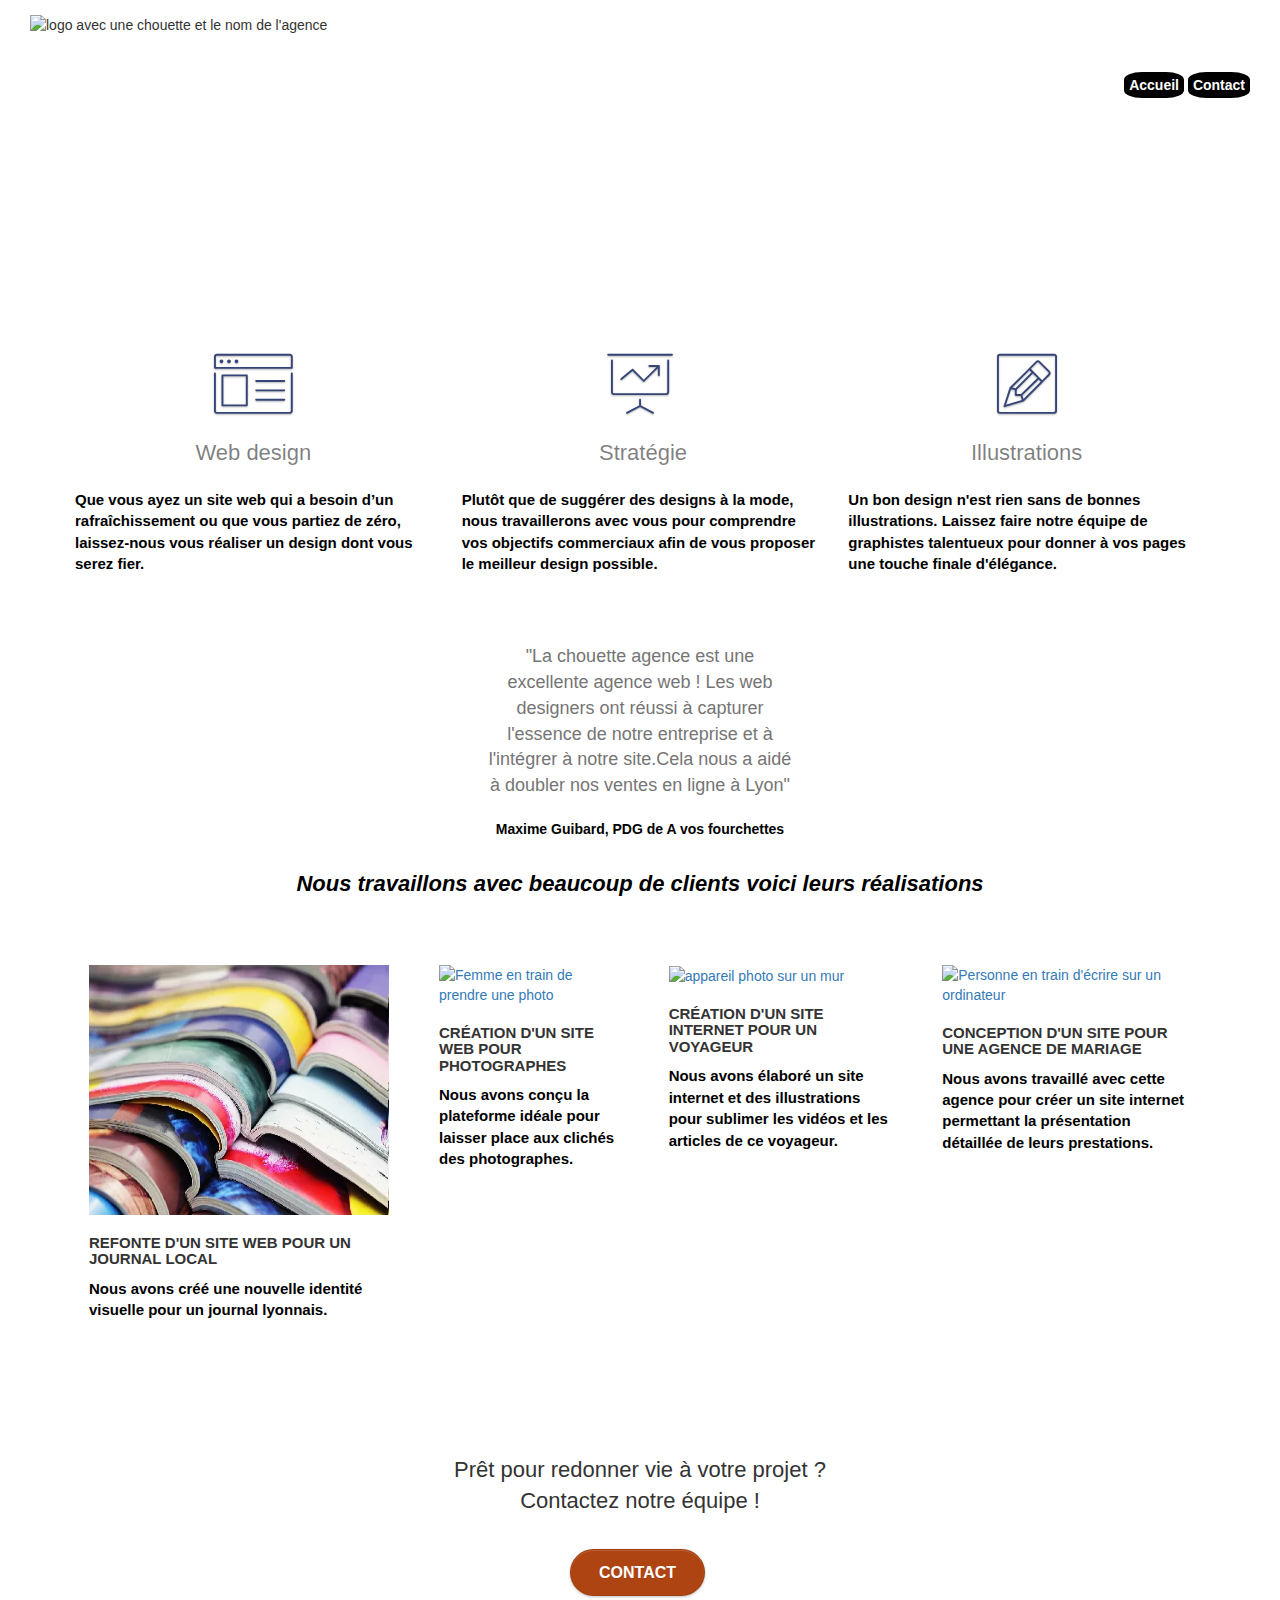
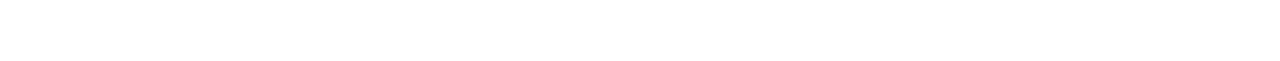
==== Starting website/index.html @ 728b472a "first commit" ====
<!doctype html>
<html lang="fr">
<head>
    <meta charset="utf-8">
    <meta name="description" content="la chouette agence est une agence de web design qui aide les entreprises à devenir attractives et visibles sur internet">
    <meta name="viewport" content="width=device-width, initial-scale=1.0, viewport-fit=cover">
    <link rel="shortcut icon" type="image/png" href="favicon.jpg">
    
	<link rel="stylesheet" type="text/css" href="./css/bootstrap.css">
	<link rel="stylesheet" type="text/css" href="style.css">
	<link rel="stylesheet" type="text/css" href="./css/font-awesome.css">
	<link rel="stylesheet" type="text/css" href="./css/et-line.css">


	
    
	<!--<script src="./js/jquery-2.1.0.js"></script>
	<script src="./js/bootstrap.js"></script>
	<script src="./js/blocs.js"></script>
	<script src="./js/jquery.touchSwipe.js" defer></script>
	<script src="./js/gmaps.js"></script-->
	<!--<script src="https://cdn.jsdelivr.net/npm/bootstrap@5.1.3/dist/js/bootstrap.bundle.min.js" integrity="sha384-ka7Sk0Gln4gmtz2MlQnikT1wXgYsOg+OMhuP+IlRH9sENBO0LRn5q+8nbTov4+1p" crossorigin="anonymous"></script>
	<link href="https://cdn.jsdelivr.net/npm/bootstrap@5.1.3/dist/css/bootstrap.min.css" rel="stylesheet" integrity="sha384-1BmE4kWBq78iYhFldvKuhfTAU6auU8tT94WrHftjDbrCEXSU1oBoqyl2QvZ6jIW3" crossorigin="anonymous"-->


   <title>La chouette agence - web design à Lyon</title>

<!-- Analytics -->
 
<!-- Analytics END -->   
</head>

<body>
<!-- Principal conteneur -->
<div class="page-container">
    

<header class="header">
	<div class="enTete">
	<img class="logo" src="./imgWebp/la-chouette-agence.webp" alt="logo avec une chouette et le nom de l'agence">
	<nav>
		<a href="" class="lien">Accueil</a>
		<a href="./page2.html" class="lien">Contact</a>
	</nav>
    </div>
</header>

<main>

<!-- bloc-2-services -->
<div class="bloc bgc-white l-bloc" id="bloc-2-services">
	<div class="fonctionnement">
		<div class="fonction">
			<div class="col-sm-4">
				<div class="text-center">
					<span class="et-icon-browser sm-shadow icon-dark-slate-blue icons icon-lg"></span>				</div>
				<h2 class="mg-md text-center">
					Web design
				</h2>
				<p class="paragraphe">
					Que vous ayez un site web qui a besoin d&rsquo;un rafraîchissement ou que vous partiez de zéro, laissez-nous vous réaliser un design dont vous serez fier.
				</p>
			</div>
			<div class="col-sm-4">
				<div class="text-center">
					<span class="et-icon-presentation sm-shadow icon-dark-slate-blue icons icon-lg"></span>
				</div>
				<h2 class="mg-md text-center">
					&nbsp;Stratégie
				</h2>
				<p class="paragraphe">
					Plutôt que de suggérer des designs à la mode, nous travaillerons avec vous pour comprendre vos objectifs commerciaux afin de vous proposer le meilleur design possible.<br>
				</p>
			</div>
			<div class="col-sm-4">
				<div class="text-center">
					<span class="et-icon-edit sm-shadow icon-dark-slate-blue icons icon-lg"></span>
				</div>
				<h2 class="mg-md text-center">
					Illustrations
				</h2>
				<p class="paragraphe">
					Un bon design n'est rien sans de bonnes illustrations. Laissez faire notre équipe de graphistes talentueux pour donner à vos pages une touche finale d'élégance.
				</p>
			</div>
		</div>
		<div class="row voffset-lg voffset">
			<div class="col-xs-12 col-md-8 col-md-offset-2 text-center">

				<p class="annonce">"La chouette agence est une excellente agence web ! Les web designers ont réussi à capturer l'essence de notre entreprise et à l'intégrer à notre site.Cela nous a aidé à doubler nos ventes en ligne à Lyon"</p>
				<p class="annonce-id">Maxime Guibard, PDG de A vos fourchettes</p>

			</div>

		</div>
		<div>
			<h2 class="sous-titres">Nous travaillons avec beaucoup de clients voici leurs réalisations</h2>
		   </div>
	</div>
</div>


		
		<div class="picture-band">
			   <div class="picture-bloc">
				<a class="picture" href="#" ><img class="picture"  src="imgWebP/1.webp" alt="livres superposés" /></a>
				<h3>
					Refonte d'un site web pour un journal local
				</h3>
				<p class="paragraphe" >
					Nous avons créé une nouvelle identité visuelle pour un journal lyonnais.
				</p>
			   </div class="picture-bloc">
		     <div class="picture-bloc">
				<a class="picture" href="#" ><img class="picture"  src="imgWebp/2.webp"  alt="Femme en train de prendre une photo" /></a>
				<h3 >
					Création d'un site web pour photographes
				</h3>
				<p class="paragraphe" >
					Nous avons conçu la plateforme idéale pour laisser place aux clichés des photographes.
				</p>
			</div>
		      <div class="picture-bloc">
				<a href="#"  ><img class="picture"  src="imgWebp/3.webp" alt="appareil photo sur un mur"/></a>
				<h3 >
					Création d'un site internet pour un voyageur
				</h3>
				<p class="paragraphe" >
					Nous avons élaboré un site internet et des illustrations pour sublimer les vidéos et les articles de ce voyageur.
				</p>
			</div>
			<div class="picture-bloc">
				<a  href="#"  ><img class="picture" src="imgWebp/4.webp"  alt="Personne en train d'écrire sur un ordinateur" /></a>
				<h3 >
					Conception d'un site pour une agence de mariage
				</h3>
				<p class="paragraphe" >
					Nous avons travaillé avec cette agence pour créer un site internet permettant la présentation détaillée de leurs prestations.
				</p>
			</div>
		</div>
</main>		
<!-- bloc-4-portfolio END -->

<!-- bloc-5-cta -->
<footer>
	
		<div >
			<h2 >
				Prêt pour redonner vie à votre projet ?<br>Contactez notre équipe !
			</h2>
			<div >
				<a href="page2.html" class="btn btn-atomic-tangerine btn-clean btn-rd btn-lg cta-hero">Contact</a>
			</div>
		</div>
	
</footer>
<!-- bloc-5-cta END -->




</div>
<!-- Principal conteneur END -->
    

</body>
</html>
---- Starting website/style.css ----
body {
    margin: 0;
    padding: 0;
    background: #FFF;
    overflow-x: hidden;
    -webkit-font-smoothing: antialiased;
    -moz-osx-font-smoothing: grayscale;
}

a,
button {
    transition: all .3s ease-in-out;
    outline: none!important;
}

a:hover {
    text-decoration: none;
    cursor: pointer;
}

#page-loading-blocs-notifaction {
    position: fixed;
    top: 0;
    bottom: 0;
    width: 100%;
    z-index: 100000;
    background: #FFFFFF url("img/pageload-spinner.gif") no-repeat center center;
}

.bloc {
    width: 100%;
    clear: both;
    background: 50% 50% no-repeat;
    padding: 0 50px;
    -webkit-background-size: cover;
    -moz-background-size: cover;
    -o-background-size: cover;
    background-size: cover;
    position: relative;
}

.bloc .container {
    padding-left: 0;
    padding-right: 0;
}

.bloc-lg {
    padding: 100px 50px;
}

.bloc-md {
    padding: 50px;
}

.bloc-sm {
    padding: 20px 50px;
}

.bg-center,
.bg-l-edge,
.bg-r-edge,
.bg-t-edge,
.bg-b-edge,
.bg-tl-edge,
.bg-bl-edge,
.bg-tr-edge,
.bg-br-edge,
.bg-repeat {
    -webkit-background-size: auto!important;
    -moz-background-size: auto!important;
    -o-background-size: auto!important;
    background-size: auto!important;
}

.bg-repeat {
    background: repeat;
}

.bg-t-edge {
    background: top no-repeat;
}

.bloc-bg-texture::before {
    content: "";
    background-size: 2px 2px;
    position: absolute;
    top: 0;
    bottom: 0;
    left: 0;
    right: 0;
}

.texture-paper::before {
    background: url("img/texture-paper.png");
    background-size: 280px 280px;
}

.b-parallax {
    background-attachment: fixed;
}

.d-bloc {
    color: rgba(255, 255, 255, .7);
}

.d-bloc button:hover {
    color: rgba(255, 255, 255, .9);
}

.d-bloc .icon-round,
.d-bloc .icon-square,
.d-bloc .icon-rounded,
.d-bloc .icon-semi-rounded-a,
.d-bloc .icon-semi-rounded-b {
    border-color: rgba(255, 255, 255, .9);
}

.d-bloc .divider-h span {
    border-color: rgba(255, 255, 255, .2);
}

.d-bloc .a-btn,
.d-bloc .navbar a,
.d-bloc .navbar-brand,
.d-bloc a .icon-sm,
.d-bloc a .icon-md,
.d-bloc a .icon-lg,
.d-bloc a .icon-xl,
.d-bloc h1 a,
.d-bloc h2 a,
.d-bloc h3 a,
.d-bloc h4 a,
.d-bloc h5 a,
.d-bloc h6 a,
.d-bloc p a {
    color: rgba(255, 255, 255, .6);
}

.d-bloc .a-btn:hover,
.d-bloc .navbar a:hover,
.d-bloc .navbar-brand:hover,
.d-bloc a:hover .icon-sm,
.d-bloc a:hover .icon-md,
.d-bloc a:hover .icon-lg,
.d-bloc a:hover .icon-xl,
.d-bloc h1 a:hover,
.d-bloc h2 a:hover,
.d-bloc h3 a:hover,
.d-bloc h4 a:hover,
.d-bloc h5 a:hover,
.d-bloc h6 a:hover,
.d-bloc p a:hover {
    color: rgba(255, 255, 255, 1);
}

.d-bloc .navbar-toggle .icon-bar {
    background: rgba(255, 255, 255, 1);
}

.d-bloc .btn-wire,
.d-bloc .btn-wire:hover {
    color: rgba(255, 255, 255, 1);
    border-color: rgba(255, 255, 255, 1);
}

.d-bloc .panel {
    color: rgba(0, 0, 0, .5);
}

.d-bloc .panel button:hover {
    color: rgba(0, 0, 0, .7);
}

.d-bloc .panel icon {
    border-color: rgba(0, 0, 0, .7);
}

.d-bloc .panel .divider-h span {
    border-color: rgba(0, 0, 0, .1);
}

.d-bloc .panel .a-btn {
    color: rgba(0, 0, 0, .6);
}

.d-bloc .panel .a-btn:hover {
    color: rgba(0, 0, 0, 1);
}

.d-bloc .panel .btn-wire,
.d-bloc .panel .btn-wire:hover {
    color: rgba(0, 0, 0, .7);
    border-color: rgba(0, 0, 0, .3);
}

.d-bloc .panel,
.l-bloc {
    color: rgba(0, 0, 0, .5);
}

.d-bloc .panel button:hover,
.l-bloc button:hover {
    color: rgba(0, 0, 0, .7);
}

.l-bloc .icon-round,
.l-bloc .icon-square,
.l-bloc .icon-rounded,
.l-bloc .icon-semi-rounded-a,
.l-bloc .icon-semi-rounded-b {
    border-color: rgba(0, 0, 0, .7);
}

.d-bloc .panel .divider-h span,
.l-bloc .divider-h span {
    border-color: rgba(0, 0, 0, .1);
}

.d-bloc .panel .a-btn,
.l-bloc .a-btn,
.l-bloc .navbar a,
.l-bloc .navbar-brand,
.l-bloc a .icon-sm,
.l-bloc a .icon-md,
.l-bloc a .icon-lg,
.l-bloc a .icon-xl,
.l-bloc h1 a,
.l-bloc h2 a,
.l-bloc h3 a,
.l-bloc h4 a,
.l-bloc h5 a,
.l-bloc h6 a,
.l-bloc p a {
    color: rgba(0, 0, 0, .6);
}

.d-bloc .panel .a-btn:hover,
.l-bloc .a-btn:hover,
.l-bloc .navbar a:hover,
.l-bloc .navbar-brand:hover,
.l-bloc a:hover .icon-sm,
.l-bloc a:hover .icon-md,
.l-bloc a:hover .icon-lg,
.l-bloc a:hover .icon-xl,
.l-bloc h1 a:hover,
.l-bloc h2 a:hover,
.l-bloc h3 a:hover,
.l-bloc h4 a:hover,
.l-bloc h5 a:hover,
.l-bloc h6 a:hover,
.l-bloc p a:hover {
    color: rgba(0, 0, 0, 1);
}

.l-bloc .navbar-toggle .icon-bar {
    color: rgba(0, 0, 0, .6);
}

.d-bloc .panel .btn-wire,
.d-bloc .panel .btn-wire:hover,
.l-bloc .btn-wire,
.l-bloc .btn-wire:hover {
    color: rgba(0, 0, 0, .7);
    border-color: rgba(0, 0, 0, .3);
}

.voffset {
    margin-top: 30px;
}

.voffset-lg {
    margin-top: 80px;
}

.row-no-gutters {
    margin-right: 0;
    margin-left: 0;
}

.row.row-no-gutters > [class^="col-"],
.row.row-no-gutters > [class*=" col-"] {
    padding-right: 0;
    padding-left: 0;
}

#bloc-1-hero h1 {
    font-size: 32px;
}

.navbar {
    margin-bottom: 0;
    z-index: 1;
}

.navbar-brand {
    height: auto;
    padding: 3px 15px;
    font-size: 25px;
    font-weight: normal;
    font-weight: 600;
    line-height: 44px;
}

.navbar-brand img {
    max-height: 200px;
    margin: 0 5px 0 0;
    display: inline;
}

.navbar-brand img[src$=svg] {
    min-width: 100px;
}

.nav-center .navbar-brand img {
    margin: 0;
}

.navbar .nav {
    padding-top: 2px;
    margin-right: -16px;
    float: right;
    z-index: 1;
}

.nav > li {
    float: left;
    margin-top: 4px;
    font-size: 16px;
}

.navbar-nav .open .dropdown-menu > li > a {
    text-align: inherit;
}

.nav > li a:hover,
.nav > li a:focus {
    background: transparent;
}

.navbar-toggle {
    margin: 10px 10px 0 0;
    border: 0px;
}

.navbar-toggle:hover {
    background: transparent!important;
}

.navbar-toggle .icon-bar {
    background-color: rgba(0, 0, 0, .5);
    width: 26px;
}

.nav-invert .navbar .nav {
    float: left;
}

.nav-invert .navbar-header,
.nav-invert .navbar-brand {
    float: right;
    position: relative;
    z-index: 2;
}

@media (min-width: 768px) {
    .site-navigation {
        position: absolute;
        top: 50%;
        right: 20px;
        transform: translate(0, -50%);
        -webkit-transform: translateY(-50%);
    }
    .nav > li .dropdown-menu a,
    .nav > li .dropdown-menu a:hover {
        color: #484848;
    }
    .nav-invert .site-navigation {
        left: 0;
        right: 0;
    }
    .nav-center {
        text-align: center;
    }
    .nav-center .navbar-header {
        width: 100%;
    }
    .nav-center .navbar-header,
    .nav-center .navbar-brand,
    .nav-center .nav > li {
        float: none;
        display: inline-block;
    }
    .nav-center .site-navigation {
        position: relative;
        width: 100%;
        right: 0;
        margin-right: 0px;
        margin-top: 20px;
    }
    .nav-center.mini-nav .navbar-toggle {
        float: none;
        margin: 10px auto 0;
    }
}

.nav > li > .dropdown a {
    background: none!important;
    display: block;
    padding: 14px 15px;
}

nav .caret {
    margin: 0 5px;
}

.dropdown-menu .dropdown-menu {
    top: -8px;
    left: 100%;
}

.dropdown-menu .dropmenu-flow-right {
    top: 100%;
    left: 0;
    margin-left: -1px;
    border-top-left-radius: 0;
    border-top-right-radius: 0;
}

.dropdown-menu .dropdown span {
    border: 4px solid black;
    border-top-color: transparent;
    border-right-color: transparent;
    border-bottom-color: transparent;
    margin: 6px -5px 0 0!important;
    float: right;
}

.mg-md {
    margin-top: 10px;
    margin-bottom: 20px;
}

.mg-lg {
    margin-top: 10px;
    margin-bottom: 40px;
}

.btn {
    margin: 0 5px 5px 0;
}

.btn.pull-right {
    margin: 0 0 5px 5px;
}

.btn-d,
.btn-d:hover,
.btn-d:focus {
    color: #FFF;
    background: rgba(0, 0, 0, .3);
}

button {
    outline: none!important;
}

.btn-rd {
    border-radius: 40px;
}

.btn-clean {
    border: 1px solid rgba(0, 0, 0, .08);
    border-bottom-color: rgba(0, 0, 0, .1);
    text-shadow: 0 1px 0 rgba(0, 0, 1, .1);
    box-shadow: 0 1px 3px rgba(0, 0, 1, .25), inset 0 1px 0 0 rgba(255, 255, 255, .15);
}

.icon-md {
    font-size: 30px!important;
}

.icon-lg {
    font-size: 60px!important;
}

.sm-shadow {
    text-shadow: 0 1px 2px rgba(0, 0, 0, .3);
}

.panel-sq,
.panel-sq .panel-heading,
.panel-sq .panel-footer {
    border-radius: 0;
}

.panel-rd {
    border-radius: 30px;
}

.panel-rd .panel-heading {
    border-radius: 29px 29px 0 0;
}

.panel-rd .panel-footer {
    border-radius: 0 0 29px 29px;
}

.form-control {
    border-color: rgba(0, 0, 0, .1);
    box-shadow: none;
}

.scrollToTop {
    width: 40px;
    height: 40px;
    position: fixed;
    bottom: 20px;
    right: 20px;
    opacity: 0;
    z-index: 500;
    transition: all .3s ease-in-out;
}

.scrollToTop span {
    margin-top: 6px;
}

.showScrollTop {
    font-size: 14px;
    opacity: 1;
}

a[data-lightbox] {
    position: relative;
    display: block;
    text-align: center;
}

a[data-lightbox]:hover::before {
    content: "+";
    font-family: "HelveticaNeue-Light", "Helvetica Neue Light", "Helvetica Neue", Helvetica, Arial;
    font-size: 32px;
    width: 50px;
    height: 50px;
    margin-left: -25px;
    border-radius: 50%;
    background: rgba(0, 0, 0, .6);
    color: #FFF;
    font-weight: 100;
    z-index: 1;
    position: absolute;
    top: 50%;
    transform: translateY(-50%);
    -webkit-transform: translateY(-50%);
}

a[data-lightbox]:hover img {
    opacity: 0.6;
    -webkit-animation-fill-mode: none;
    animation-fill-mode: none;
}

#lightbox-modal {
    display: flex;
    align-items: center;
}

#lightbox-modal .modal-dialog {
    width: 90%;
    max-width: 900px;
    margin: 0 auto 0;
}

#lightbox-modal .modal-dialog img {
    max-height: 90vh;
    margin: 0 auto;
}

.lightbox-caption {
    padding: 20px;
    color: #FFF;
    background: rgba(0, 0, 0, .5);
    position: absolute;
    left: 15px;
    right: 15px;
    bottom: 5px;
}

.close-lightbox {
    color: #FFF;
    font-size: 30px;
    position: absolute;
    top: 20px;
    right: 20px;
    z-index: 20;
    background: rgba(0, 0, 0, .5);
    border: none;
    line-height: 30px;
    padding: 0 9px 5px;
    opacity: 0.3;
}

.close-lightbox:hover,
.next-lightbox:hover,
.prev-lightbox:hover {
    opacity: 1.0;
    color: #FFF;
}

.next-lightbox,
.prev-lightbox {
    font-size: 20px;
    color: rgba(255, 255, 255, .9);
    background: rgba(0, 0, 0, .5);
    transition: all .2s ease-in-out;
    position: absolute;
    top: 45%;
    z-index: 1;
    opacity: 0.4;
}

.next-lightbox {
    padding: 6px 8px 1px 13px;
    right: 25px;
}

.prev-lightbox {
    padding: 6px 13px 1px 10px;
    left: 25px;
}

.snapshot-lb .modal-body {
    padding-bottom: 45px;
}

.snapshot-lb .lightbox-caption {
    padding: 0;
    color: rgba(0, 0, 0, .5);
    background: none;
}

h1,
h2,
h3,
h4,
h5,
h6,
p,
label,
.btn,
a {
    font-family: "helvetica";
    font-weight: 400;
    
}


.hero-bloc-text {
    font-size: 38px;
}

.hero-bloc-text-sub {
    font-size: 36px;
}

.statement-bloc-text {
    line-height: 26px;
    font-style: italic;
    font-size: 20px;
    text-align: center;
    font-weight: lighter;
    max-width: 520px;
    margin: auto auto auto auto;
}

.tight-width-whitespace {
    max-width: 600px;
    margin: auto auto auto auto;
}

.h1 {
    font-size: 20px;
    font-family: "Open Sans";
}

.cta-hero {
    margin-top: 22px;
    color: #FFFFFF!important;
    text-transform: uppercase;
    padding: 12px 28px 12px 28px;
    font-size: 16px;
    font-weight: 700;
}

.social {
    max-width: 400px;
    margin: auto auto auto auto;
}

h2 {
    font-size: 22px;
    line-height: 1.4em;
}

h3 {
    font-size: 15px;
    text-transform: uppercase;
    font-weight: 700;
    color: #333333!important;
}

.med-width-whitespace {
    max-width: 800px;
    margin: auto auto auto auto;
    box-shadow: 0px 0px 0px #000000;
}



h4 {
    color: #333333!important;
}

.icons {
    margin-bottom: 14px;
    margin-top: 24px;
}

.white {
    color: #FFFFFF!important;
}

.portfolio-thumb {
    margin-bottom: 24px;
}

.portfolio-row {
    margin-bottom: 44px;
    margin-top: 50px;
}

.avatar {
    box-shadow: 0px 4px 9px rgba(0, 0, 0, 0.3);
}

.black-background {
    background-color: rgba(165, 147, 99, 0.7);
    padding: 40px 40px 40px 40px;
}

.bold-link {
    font-weight: 900;
    text-decoration: underline!important;
}

.bgc-white {
    background-color: #FFFFFF;
}

.bgc-dark-slate-blue {
    background-color: #364577;
}

.bgc-atomic-tangerine {
    background-color: #CF4217;
}

.tc-white {
    color: #F3976C!important;
}

.btn-atomic-tangerine {
    background:#af4413; 
    color: #FFFFFF!important;
}

.btn-atomic-tangerine:hover {
    background: #c27956!important;
    color: #FFFFFF!important;
}

.ltc-white {
    color: #FFFFFF!important;
}

.ltc-white:hover {
    color: #cccccc!important;
}

.ltc-atomic-tangerine {
    color: #F3976C!important;
}

.ltc-atomic-tangerine:hover {
    color: #c27956!important;
}

.icon-dark-slate-blue {
    color: #364577!important;
    border-color: #364577!important;
}

.bg-dots-bg {
    background-image: url("img/dots-bg.png");
}

.bg-lines-h2-bg {
    background-image: url("img/lines-h2-bg.png");
}

.bg-banniere {
    background-image: url("img/la-chouette-agence-banniere.jpg");
}

.bg-presentation {
    background-image: url("img/image-de-presentation.bmp");
}

@media (max-width: 1024px) {
    .bloc {
        padding-left: 20px;
        padding-right: 20px;
    }
    .bloc.full-width-bloc,
    .bloc-tile-2.full-width-bloc .container,
    .bloc-tile-3.full-width-bloc .container,
    .bloc-tile-4.full-width-bloc .container {
        padding-left: 0;
        padding-right: 0;
    }
}

@media (max-width: 992px) and (min-width: 768px) {
    .navbar .nav {
        max-width: 80%
    }
    .nav-center.navbar .nav {
        max-width: 100%
    }
}

@media only screen and (min-device-width: 768px) and (max-device-width: 1024px) and (orientation: landscape) {
    .b-parallax {
        background-attachment: scroll;
    }
}

@media only screen and (min-device-width: 1024px) and (max-device-width: 1366px) and (-webkit-min-device-pixel-ratio: 1.5) {
    .b-parallax {
        background-attachment: scroll;
    }
}

@media (max-width: 991px) {
    .container {
        width: 100%;
    }
    .b-parallax {
        background-attachment: scroll;
    }
    .page-container,
    #hero-bloc {
        overflow-x: hidden;
        position: relative;
    }
    .bloc {
        padding-left: constant(safe-area-inset-left);
        padding-right: constant(safe-area-inset-right);
    }
    .bloc-group,
    .bloc-group .bloc {
        display: block;
        width: 100%;
    }
    .bloc-fill-screen .fill-bloc-top-edge,
    .bloc-fill-screen .fill-bloc-bottom-edge {
        padding: 0 20px;
        padding-left: constant(safe-area-inset-left);
        padding-right: constant(safe-area-inset-right);
    }
}

@media (max-width: 767px) {
    .page-container {
        overflow-x: hidden;
        position: relative;
    }
    h1,
    h2,
    h3,
    h4,
    h5,
    h6,
    p,
    #disqus_thread {
        padding-left: 10px!important;
        padding-right: 10px!important;
    }
    .b-parallax {
        background-attachment: scroll;
    }
    .navbar .nav {
        padding-top: 0;
        border-top: 1px solid rgba(0, 0, 0, .2);
        float: none!important;
    }
    .navbar.row {
        margin-left: 0;
        margin-right: 0;
    }
    .site-navigation {
        position: inherit;
        transform: none;
        -webkit-transform: none;
        -ms-transform: none;
    }
    .nav > li {
        margin-top: 0;
        border-bottom: 1px solid rgba(0, 0, 0, .1);
        background: rgba(0, 0, 0, .05);
        text-align: left;
        padding-left: 15px;
        width: 100%;
    }
    .nav > li:hover {
        background: rgba(0, 0, 0, .08);
    }
    .dropdown .dropdown a .caret {
        float: none;
        margin: 5px 0 0 10px!important;
        border: 4px solid black;
        border-bottom-color: transparent;
        border-right-color: transparent;
        border-left-color: transparent;
    }
    #hero-bloc .navbar .nav {
        background: rgba(0, 0, 0, .8);
    }
    #hero-bloc .navbar .nav a {
        color: rgba(255, 255, 255, .6);
    }
    .hero {
        padding: 50px 0;
    }
    .hero-nav {
        left: -1px;
        right: -1px;
    }
    .navbar-collapse {
        padding: 0;
        overflow-x: hidden;
        -webkit-box-shadow: none;
        box-shadow: none;
    }
    .navbar-brand img {
        max-height: 40px;
        width: auto;
    }
    .nav-invert .navbar-header {
        float: none;
        width: 100%;
    }
    .nav-invert .navbar-toggle {
        float: left;
        margin-left: 10px;
    }
    .bloc {
        padding-left: 0;
        padding-right: 0;
    }
    .bloc-xxl,
    .bloc-xl,
    .bloc-lg {
        padding: 40px 0;
    }
    .bloc-sm,
    .bloc-md {
        padding-left: 0;
        padding-right: 0;
    }
    .bloc-tile-2 .container,
    .bloc-tile-3 .container,
    .bloc-tile-4 .container,
    .bloc-fill-screen .fill-bloc-top-edge,
    .bloc-fill-screen .fill-bloc-bottom-edge {
        padding-left: 0;
        padding-right: 0;
    }
    .a-block {
        padding: 0 10px;
    }
    .btn-dwn {
        display: none;
    }
    .voffset {
        margin-top: 5px;
    }
    .voffset-md {
        margin-top: 20px;
    }
    .voffset-lg {
        margin-top: 30px;
    }
    form {
        padding: 5px;
    }
    .close-lightbox {
        display: inline-block;
    }
    .blocsapp-device-iphone5 {
        background-size: 216px 425px;
        padding-top: 60px;
        width: 216px;
        height: 425px;
    }
    .blocsapp-device-iphone5 img {
        width: 180px;
        height: 320px;
    }
}

@media (max-width: 400px) {
    .bloc {
        padding-left: 0;
        padding-right: 0;
    }
}

@media (max-width: 767px) {
    .bloc-mob-center-text {
        text-align: center;
    }
}

.picture-band{
    margin-right: auto;
    margin-left: auto;
    width:90%;
    display:flex;
    flex-direction:row;
    justify-content: space-around;
}
.picture-bloc{
    margin:25px;
}
.picture{
   height:250px;
   width:300px;
}
iframe{
width:291px ;
height:202px;
}


.photo {
    display:flex;
    justify-content: space-between;
    align-items: center;
    width:90%;
    height: 100%;
    margin:auto;
}


.photo-card{
    height:200px;
    width:300px;
   display:flex;
   flex-direction: column;
   justify-content: center;
   margin: 15px;
}
.sous-titres{
    text-align: center;
}
footer{
    text-align: center;
    padding:60px;
    margin-top:20px;
    margin-right:auto;
    margin-left:auto;
    background-image: url("./imgWebp/image-de-presentation.webp");
    background-repeat: no-repeat;
    background-size:cover;
    width:100%;
}
.paragraphe{
    color:black;
    font-weight: 600;
    font-size: 15px;
}

.annonce{
    color: #757575;
    font-size: 18px;
    padding-top:60px;
    padding-bottom: 20px;
    width:40%;
    margin:auto;
}
.annonce-id{
    font-weight: 600;
    color:black;
}

.sous-titres{
    font-size: 22px;
    font-weight: bold;
    font-style: italic;
    color:black;
    padding-bottom: 30px;
}

.navbarContact{
    margin-right:100px;
    
}

.header{
    background-image: url("./imgWebp/la-chouette-agence-banniere.webp");
    background-repeat: no-repeat;
    background-size: cover;
    height:250px;
    width:auto;
}


.enTete {
    display:flex;
    flex-direction: row;
    justify-content: space-between;
    align-items: center;
    width:100%;
    padding:10px 30px 10px 30px;
}
.lien{
    color:white;
    font-weight: bold;
    background-color: #000000;
    padding: 5px;
    margin-top: 30px;
    border-radius: 30%;
}
.lien:visited{
    color:white;
    font-weight: bold;
}
.titre{
    color:white;
    font-size: 50px;
}
.fonction{
    margin:0px 10px 30px 10px;
    
}

.navbar.row{
    display:flex;
    justify-content: space-between;
    align-items: center;
}
.navbar.row a{
    text-decoration: none;
}
.enTetE{
    display:flex;
    align-items: center;
    justify-content: space-between;
    max-width: 80%;
}

.navLien{
    text-decoration: none;
    color: #757575;
}

.formulaire{
    display: flex;
    flex-direction: column;
    justify-content:center;
    align-items:flex-start;
}

.location{
    padding: 30px 30px 30px 20px;
    font-size: 15px;
}

.form-group{
    padding:10px;
}
.enTete{
    padding-top: 15px;
  }

.maploc{
    position:absolute;
    z-index:1;
    right:20%;
}
.maploc-footer{
    display:none;
}
.send-btn{
    margin-left:auto;
     margin-right:auto; 
     width: 20%;
     display: block;
     
}
.cat{
    margin-bottom: 5px;
}
.form-control{
    width:100%;
}
label{
    width:100%;
}
.form-group{
    width:30%;
}
.text-center{
    overflow:hidden;
    flex-wrap: wrap;
}
.mapouter {
    position: relative;
    text-align: right;
    height: 202px;
    width: 291px;
}
.gmap_canvas {
    overflow: hidden;
    background: none !important;
    height: 202px;
    width: 291px;
}
.logo{
    width:600px;
    height:140px;
}

@media screen and (max-width:1162px){
    .picture-band{
        flex-direction: column;
    }
    .sous-titres{
        width:95%;
        margin:auto;
    }
    footer{
        padding:10px;
    }
    .send-btn{
       margin-left:auto;
       margin-right:auto;

         display: block;
         width:70%;
    }
    .form-group{
        width:50%;
    }
    .maploc{
        display:none;
    }
    .maploc-footer{
     margin-left:auto;
     margin-right:auto;
     display:inline-block;
     width:max-content;
    }

    .photo{
        flex-direction: column;
    }
    .photo img{
        height :150px;
    }
    .photo-card{
        height:auto;
        text-align: center;
    }
    .annonce{
        width:80%;
    }
    .enTete{
        flex-direction: column;
        padding-top: 75px;
      }
   
    .header{
        height:auto;
    }
    
    .logo{
        height:70px;
        width:90%;
        margin-left: 30px;
    }
    .navLien{
        margin-top:30px;
        margin-bottom: 50px;
    }
    .send{
        margin-left: auto;
        margin-right: auto;
        width:40%;
    }
    .enTetE{
        flex-direction: column;
        width:100%;
    }
}
@media screen and (max-width:425px){
    

.titre{
    font-size: 35px;
}
.logo{
    height:70px;
    width:100%;
    margin-bottom: 10px;
}
.logO{
     padding-left:80px;
}
.contact{
    padding-left: 50px;;
}
.enTete{
    padding-top:45px;
}

.form-group{
    width:90%;
}

}
---- Starting website/css/et-line.css ----
@font-face {
    font-family: et-line;
    src: url(../fonts/et-line.eot);
    src: url(../fonts/et-line.eot?#iefix) format('embedded-opentype'), url(../fonts/et-line.woff) format('woff'), url(../fonts/et-line.ttf) format('truetype'), url(../fonts/et-line.svg#et-line) format('svg');
    font-weight: 400;
    font-style: normal
}

.et-icon-adjustments,
.et-icon-alarmclock,
.et-icon-anchor,
.et-icon-aperture,
.et-icon-attachment,
.et-icon-bargraph,
.et-icon-basket,
.et-icon-beaker,
.et-icon-bike,
.et-icon-book-open,
.et-icon-briefcase,
.et-icon-browser,
.et-icon-calendar,
.et-icon-camera,
.et-icon-caution,
.et-icon-chat,
.et-icon-circle-compass,
.et-icon-clipboard,
.et-icon-clock,
.et-icon-cloud,
.et-icon-compass,
.et-icon-desktop,
.et-icon-dial,
.et-icon-document,
.et-icon-documents,
.et-icon-download,
.et-icon-dribbble,
.et-icon-edit,
.et-icon-envelope,
.et-icon-expand,
.et-icon-facebook,
.et-icon-flag,
.et-icon-focus,
.et-icon-gears,
.et-icon-genius,
.et-icon-gift,
.et-icon-global,
.et-icon-globe,
.et-icon-googleplus,
.et-icon-grid,
.et-icon-happy,
.et-icon-hazardous,
.et-icon-heart,
.et-icon-hotairballoon,
.et-icon-hourglass,
.et-icon-key,
.et-icon-laptop,
.et-icon-layers,
.et-icon-lifesaver,
.et-icon-lightbulb,
.et-icon-linegraph,
.et-icon-linkedin,
.et-icon-lock,
.et-icon-magnifying-glass,
.et-icon-map,
.et-icon-map-pin,
.et-icon-megaphone,
.et-icon-mic,
.et-icon-mobile,
.et-icon-newspaper,
.et-icon-notebook,
.et-icon-paintbrush,
.et-icon-paperclip,
.et-icon-pencil,
.et-icon-phone,
.et-icon-picture,
.et-icon-pictures,
.et-icon-piechart,
.et-icon-presentation,
.et-icon-pricetags,
.et-icon-printer,
.et-icon-profile-female,
.et-icon-profile-male,
.et-icon-puzzle,
.et-icon-quote,
.et-icon-recycle,
.et-icon-refresh,
.et-icon-ribbon,
.et-icon-rss,
.et-icon-sad,
.et-icon-scissors,
.et-icon-scope,
.et-icon-search,
.et-icon-shield,
.et-icon-speedometer,
.et-icon-strategy,
.et-icon-streetsign,
.et-icon-tablet,
.et-icon-target,
.et-icon-telescope,
.et-icon-toolbox,
.et-icon-tools,
.et-icon-tools-2,
.et-icon-trophy,
.et-icon-tumblr,
.et-icon-twitter,
.et-icon-upload,
.et-icon-video,
.et-icon-wallet,
.et-icon-wine {
    font-family: et-line;
    speak: none;
    font-style: normal;
    font-weight: 400;
    font-variant: normal;
    text-transform: none;
    line-height: 1;
    -webkit-font-smoothing: antialiased;
    -moz-osx-font-smoothing: grayscale;
    display: inline-block
}

.et-icon-mobile:before {
    content: "\e000"
}

.et-icon-laptop:before {
    content: "\e001"
}

.et-icon-desktop:before {
    content: "\e002"
}

.et-icon-tablet:before {
    content: "\e003"
}

.et-icon-phone:before {
    content: "\e004"
}

.et-icon-document:before {
    content: "\e005"
}

.et-icon-documents:before {
    content: "\e006"
}

.et-icon-search:before {
    content: "\e007"
}

.et-icon-clipboard:before {
    content: "\e008"
}

.et-icon-newspaper:before {
    content: "\e009"
}

.et-icon-notebook:before {
    content: "\e00a"
}

.et-icon-book-open:before {
    content: "\e00b"
}

.et-icon-browser:before {
    content: "\e00c"
}

.et-icon-calendar:before {
    content: "\e00d"
}

.et-icon-presentation:before {
    content: "\e00e"
}

.et-icon-picture:before {
    content: "\e00f"
}

.et-icon-pictures:before {
    content: "\e010"
}

.et-icon-video:before {
    content: "\e011"
}

.et-icon-camera:before {
    content: "\e012"
}

.et-icon-printer:before {
    content: "\e013"
}

.et-icon-toolbox:before {
    content: "\e014"
}

.et-icon-briefcase:before {
    content: "\e015"
}

.et-icon-wallet:before {
    content: "\e016"
}

.et-icon-gift:before {
    content: "\e017"
}

.et-icon-bargraph:before {
    content: "\e018"
}

.et-icon-grid:before {
    content: "\e019"
}

.et-icon-expand:before {
    content: "\e01a"
}

.et-icon-focus:before {
    content: "\e01b"
}

.et-icon-edit:before {
    content: "\e01c"
}

.et-icon-adjustments:before {
    content: "\e01d"
}

.et-icon-ribbon:before {
    content: "\e01e"
}

.et-icon-hourglass:before {
    content: "\e01f"
}

.et-icon-lock:before {
    content: "\e020"
}

.et-icon-megaphone:before {
    content: "\e021"
}

.et-icon-shield:before {
    content: "\e022"
}

.et-icon-trophy:before {
    content: "\e023"
}

.et-icon-flag:before {
    content: "\e024"
}

.et-icon-map:before {
    content: "\e025"
}

.et-icon-puzzle:before {
    content: "\e026"
}

.et-icon-basket:before {
    content: "\e027"
}

.et-icon-envelope:before {
    content: "\e028"
}

.et-icon-streetsign:before {
    content: "\e029"
}

.et-icon-telescope:before {
    content: "\e02a"
}

.et-icon-gears:before {
    content: "\e02b"
}

.et-icon-key:before {
    content: "\e02c"
}

.et-icon-paperclip:before {
    content: "\e02d"
}

.et-icon-attachment:before {
    content: "\e02e"
}

.et-icon-pricetags:before {
    content: "\e02f"
}

.et-icon-lightbulb:before {
    content: "\e030"
}

.et-icon-layers:before {
    content: "\e031"
}

.et-icon-pencil:before {
    content: "\e032"
}

.et-icon-tools:before {
    content: "\e033"
}

.et-icon-tools-2:before {
    content: "\e034"
}

.et-icon-scissors:before {
    content: "\e035"
}

.et-icon-paintbrush:before {
    content: "\e036"
}

.et-icon-magnifying-glass:before {
    content: "\e037"
}

.et-icon-circle-compass:before {
    content: "\e038"
}

.et-icon-linegraph:before {
    content: "\e039"
}

.et-icon-mic:before {
    content: "\e03a"
}

.et-icon-strategy:before {
    content: "\e03b"
}

.et-icon-beaker:before {
    content: "\e03c"
}

.et-icon-caution:before {
    content: "\e03d"
}

.et-icon-recycle:before {
    content: "\e03e"
}

.et-icon-anchor:before {
    content: "\e03f"
}

.et-icon-profile-male:before {
    content: "\e040"
}

.et-icon-profile-female:before {
    content: "\e041"
}

.et-icon-bike:before {
    content: "\e042"
}

.et-icon-wine:before {
    content: "\e043"
}

.et-icon-hotairballoon:before {
    content: "\e044"
}

.et-icon-globe:before {
    content: "\e045"
}

.et-icon-genius:before {
    content: "\e046"
}

.et-icon-map-pin:before {
    content: "\e047"
}

.et-icon-dial:before {
    content: "\e048"
}

.et-icon-chat:before {
    content: "\e049"
}

.et-icon-heart:before {
    content: "\e04a"
}

.et-icon-cloud:before {
    content: "\e04b"
}

.et-icon-upload:before {
    content: "\e04c"
}

.et-icon-download:before {
    content: "\e04d"
}

.et-icon-target:before {
    content: "\e04e"
}

.et-icon-hazardous:before {
    content: "\e04f"
}

.et-icon-piechart:before {
    content: "\e050"
}

.et-icon-speedometer:before {
    content: "\e051"
}

.et-icon-global:before {
    content: "\e052"
}

.et-icon-compass:before {
    content: "\e053"
}

.et-icon-lifesaver:before {
    content: "\e054"
}

.et-icon-clock:before {
    content: "\e055"
}

.et-icon-aperture:before {
    content: "\e056"
}

.et-icon-quote:before {
    content: "\e057"
}

.et-icon-scope:before {
    content: "\e058"
}

.et-icon-alarmclock:before {
    content: "\e059"
}

.et-icon-refresh:before {
    content: "\e05a"
}

.et-icon-happy:before {
    content: "\e05b"
}

.et-icon-sad:before {
    content: "\e05c"
}

.et-icon-facebook:before {
    content: "\e05d"
}

.et-icon-twitter:before {
    content: "\e05e"
}

.et-icon-googleplus:before {
    content: "\e05f"
}

.et-icon-rss:before {
    content: "\e060"
}

.et-icon-tumblr:before {
    content: "\e061"
}

.et-icon-linkedin:before {
    content: "\e062"
}

.et-icon-dribbble:before {
    content: "\e063"
}
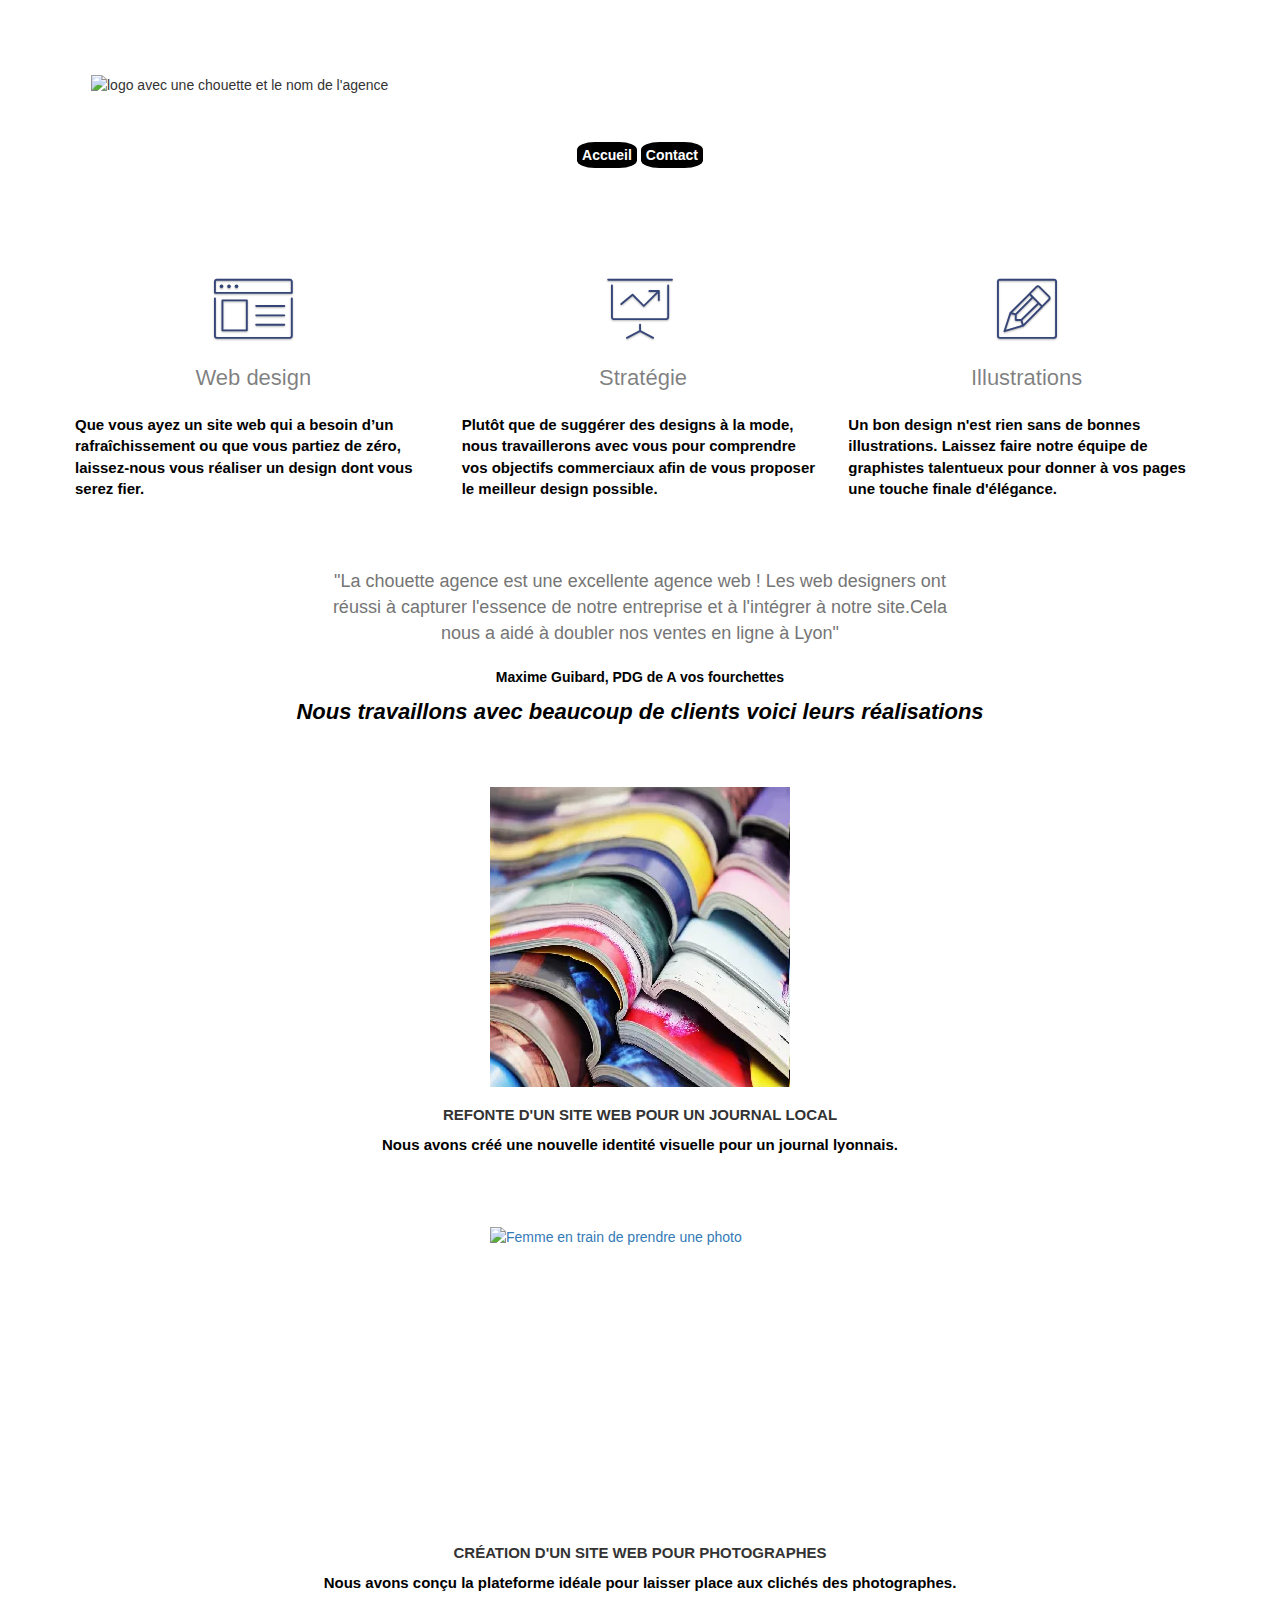
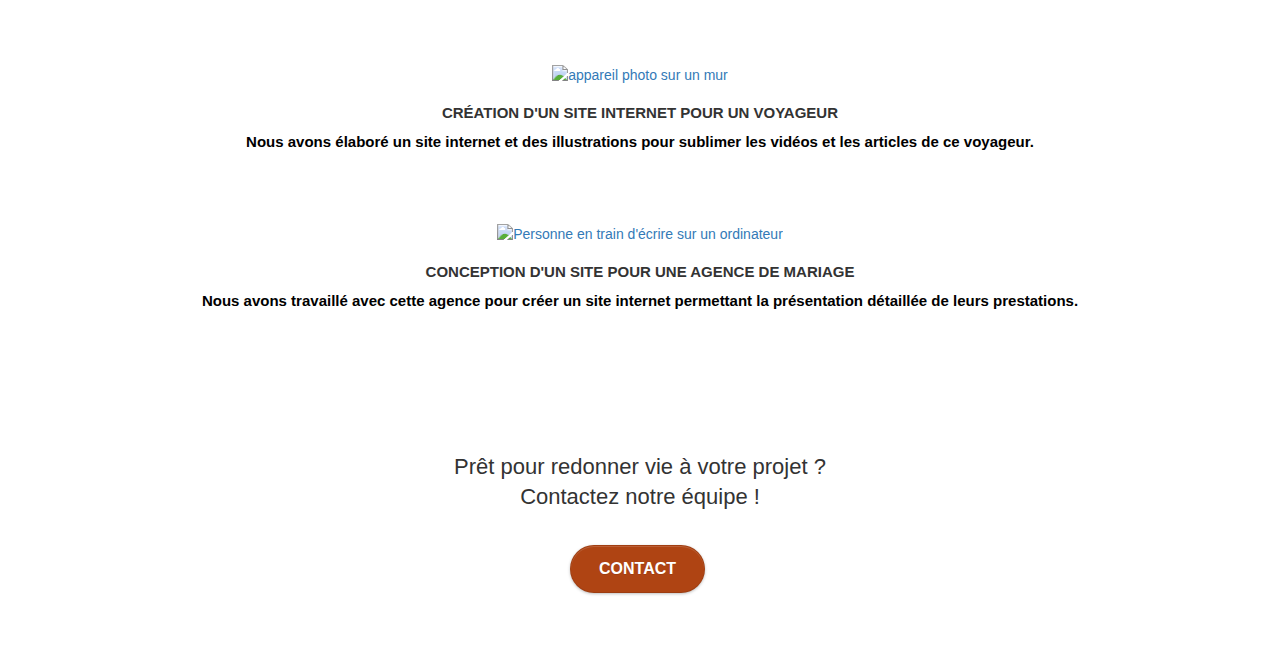
==== commit 2762e70c: "correction viewport" ====
--- a/Starting website/index.html
+++ b/Starting website/index.html
@@ -14,13 +14,20 @@
 
 	
     
-	<!--<script src="./js/jquery-2.1.0.js"></script>
-	<script src="./js/bootstrap.js"></script>
-	<script src="./js/blocs.js"></script>
-	<script src="./js/jquery.touchSwipe.js" defer></script>
-	<script src="./js/gmaps.js"></script-->
-	<!--<script src="https://cdn.jsdelivr.net/npm/bootstrap@5.1.3/dist/js/bootstrap.bundle.min.js" integrity="sha384-ka7Sk0Gln4gmtz2MlQnikT1wXgYsOg+OMhuP+IlRH9sENBO0LRn5q+8nbTov4+1p" crossorigin="anonymous"></script>
-	<link href="https://cdn.jsdelivr.net/npm/bootstrap@5.1.3/dist/css/bootstrap.min.css" rel="stylesheet" integrity="sha384-1BmE4kWBq78iYhFldvKuhfTAU6auU8tT94WrHftjDbrCEXSU1oBoqyl2QvZ6jIW3" crossorigin="anonymous"-->
+	<!--Supprimer fichiers inutiles
+	Jean-François Zaragoci
+	18:38
+	Minifier le code
+	Jean-François Zaragoci
+	18:38
+	corriger les problèmes de padding, de centrage, de viewport et d'ascenseur horizontal */
+	Corriger les fautes d'orthographe 
+Jean-François Zaragoci
+18:43
+et améliorer la mise en forme du rapport
+Jean-François Zaragoci
+18:46
+jeanfrancois.zaragoci@gmail.com-->
 
 
    <title>La chouette agence - web design à Lyon</title>
@@ -110,7 +117,7 @@
 				<p class="paragraphe" >
 					Nous avons créé une nouvelle identité visuelle pour un journal lyonnais.
 				</p>
-			   </div class="picture-bloc">
+			   </div>
 		     <div class="picture-bloc">
 				<a class="picture" href="#" ><img class="picture"  src="imgWebp/2.webp"  alt="Femme en train de prendre une photo" /></a>
 				<h3 >
--- a/Starting website/style.css
+++ b/Starting website/style.css
@@ -839,17 +839,9 @@
     }
 }
 
-@media only screen and (min-device-width: 768px) and (max-device-width: 1024px) and (orientation: landscape) {
-    .b-parallax {
-        background-attachment: scroll;
-    }
-}
-
-@media only screen and (min-device-width: 1024px) and (max-device-width: 1366px) and (-webkit-min-device-pixel-ratio: 1.5) {
-    .b-parallax {
-        background-attachment: scroll;
-    }
-}
+
+
+
 
 @media (max-width: 991px) {
     .container {
@@ -864,8 +856,7 @@
         position: relative;
     }
     .bloc {
-        padding-left: constant(safe-area-inset-left);
-        padding-right: constant(safe-area-inset-right);
+        
     }
     .bloc-group,
     .bloc-group .bloc {
@@ -875,8 +866,7 @@
     .bloc-fill-screen .fill-bloc-top-edge,
     .bloc-fill-screen .fill-bloc-bottom-edge {
         padding: 0 20px;
-        padding-left: constant(safe-area-inset-left);
-        padding-right: constant(safe-area-inset-right);
+        
     }
 }
 
@@ -1031,7 +1021,228 @@
         text-align: center;
     }
 }
-
+@media (min-width: 1441px) {
+    .picture-band{
+        margin-right: auto;
+        margin-left:auto;
+        width:80%;
+        display:flex;
+        flex-direction:row;
+        justify-content: center;
+        align-items: center;
+    }
+    .picture-bloc{
+        display:flex;
+        flex-direction: column;
+        justify-content: center;
+        align-items: center;
+        margin:30px;
+    }
+    .picture{
+       height:300px;
+       width:300px;
+    }
+    iframe{
+    width:291px ;
+    height:202px;
+    }
+    
+    
+    .photo {
+        display:flex;
+        justify-content: space-between;
+        align-items: center;
+        width:90%;
+        height: 100%;
+        margin:auto;
+    }
+    
+    
+    .photo-card{
+        height:200px;
+        width:300px;
+       display:flex;
+       flex-direction: column;
+       justify-content: center;
+       margin: 15px;
+    }
+    .sous-titres{
+        text-align: center;
+    }
+    footer{
+        margin-top:20px;
+        margin-right:auto;
+        margin-left:auto;
+        background-image: url("./imgWebp/image-de-presentation.webp");
+        background-repeat: no-repeat;
+        background-size:cover;
+        width:100%;
+        height:300px;
+    }
+    .paragraphe{
+        color:black;
+        font-weight: 600;
+        font-size: 15px;
+    }
+    .textFooter{
+        width:10%;
+        margin-right:auto;
+        margin-left:auto;
+    }
+    
+    .annonce{
+        color: #757575;
+        font-size: 18px;
+        padding-top:60px;
+        padding-bottom: 20px;
+        width:40%;
+        margin:auto;
+    }
+    .annonce-id{
+        font-weight: 600;
+        color:black;
+    }
+    
+    .sous-titres{
+        font-size: 22px;
+        font-weight: bold;
+        font-style: italic;
+        color:black;
+        padding-bottom: 30px;
+    }
+    
+    .navbarContact{
+        margin-right:100px;
+        
+    }
+    
+    .header{
+        background-image: url("./imgWebp/la-chouette-agence-banniere.webp");
+        background-repeat: no-repeat;
+        background-size: cover;
+        height:250px;
+        width:auto;
+    }
+    
+    
+    .enTete {
+        display:flex;
+        flex-direction: row;
+        justify-content: space-between;
+        align-items: center;
+        width:100%;
+        padding:10px 30px 10px 30px;
+    }
+    .lien{
+        color:white;
+        font-weight: bold;
+        background-color: #000000;
+        padding: 5px;
+        margin-top: 30px;
+        border-radius: 30%;
+    }
+    .lien:visited{
+        color:white;
+        font-weight: bold;
+    }
+    .titre{
+        color:white;
+        font-size: 50px;
+    }
+    .fonction{
+        margin:0px 10px 30px 10px;
+        
+    }
+    
+    .navbar.row{
+        display:flex;
+        justify-content: space-between;
+        align-items: center;
+    }
+    .navbar.row a{
+        text-decoration: none;
+    }
+    .enTetE{
+        display:flex;
+        align-items: center;
+        justify-content: space-between;
+        max-width: 90%;
+        padding-left:20px;
+    }
+    
+    .navLien{
+        text-decoration: none;
+        color: #757575;
+    }
+    
+    .formulaire{
+        display: flex;
+        flex-direction: column;
+        justify-content:center;
+        align-items:flex-start;
+    }
+    
+    .location{
+        padding: 30px 30px 30px 20px;
+        font-size: 15px;
+    }
+    
+    .form-group{
+        padding:10px;
+    }
+    .enTete{
+        padding-top: 15px;
+      }
+    
+    .maploc{
+        position:absolute;
+        z-index:1;
+        right:8%;
+    }
+    .maploc-footer{
+        display:none;
+    }
+    .send-btn{
+        margin-left:auto;
+         margin-right:auto; 
+         width: 20%;
+         display: block;
+         
+    }
+    .cat{
+        margin-bottom: 5px;
+    }
+    .form-control{
+        width:100%;
+    }
+    label{
+        width:100%;
+    }
+    .form-group{
+        width:30%;
+    }
+    .text-center{
+        overflow:hidden;
+        flex-wrap: wrap;
+    }
+    .mapouter {
+        position: relative;
+        text-align: right;
+        height: 202px;
+        width: 291px;
+    }
+    .gmap_canvas {
+        overflow: hidden;
+        background: none !important;
+        height: 202px;
+        width: 291px;
+    }
+    .logo{
+        width:500px;
+        height:120px;
+    }
+    }
+@media screen and (max-width:1440px){
 .picture-band{
     margin-right: auto;
     margin-left: auto;
@@ -1167,7 +1378,8 @@
     display:flex;
     align-items: center;
     justify-content: space-between;
-    max-width: 80%;
+    max-width: 95%;
+    padding-left:20px;
 }
 
 .navLien{
@@ -1197,7 +1409,7 @@
 .maploc{
     position:absolute;
     z-index:1;
-    right:20%;
+    right:3.5%;
 }
 .maploc-footer{
     display:none;
@@ -1238,20 +1450,43 @@
     width: 291px;
 }
 .logo{
-    width:600px;
-    height:140px;
-}
-
-@media screen and (max-width:1162px){
+    width:500px;
+    height:120px;
+}
+}
+@media screen and (max-width:1384px){
+    .contactHeader{
+        width:90%;
+        margin-left:auto;
+        margin-right:auto;
+        display:flex;
+        flex-direction: column;
+        align-items: center;
+        justify-content: center;
+    }
     .picture-band{
         flex-direction: column;
+        justify-content: center;
+        align-items:center;
+    }
+    .picture-bloc{
+        display:flex;
+        flex-direction: column;
+        justify-content: center;
+        align-items: center;
+        margin:30px;
+    }
+    .picture{
+       height:300px;
+       width:300px;
     }
     .sous-titres{
         width:95%;
         margin:auto;
     }
     footer{
-        padding:10px;
+      
+        width:100%;
     }
     .send-btn{
        margin-left:auto;
@@ -1270,7 +1505,7 @@
      margin-left:auto;
      margin-right:auto;
      display:inline-block;
-     width:max-content;
+     
     }
 
     .photo{
@@ -1298,7 +1533,6 @@
     .logo{
         height:70px;
         width:90%;
-        margin-left: 30px;
     }
     .navLien{
         margin-top:30px;
@@ -1314,9 +1548,39 @@
         width:100%;
     }
 }
+
+@media screen and (max-width:1024px){
+    #form_1{
+        display:flex;
+        flex-direction: column;
+        justify-content: center;
+        align-items: center;
+    }
+    .textFooter{
+
+        width:90%;
+        margin-right:auto;
+        margin-left:auto;
+       
+    }
+    .contactFooter{
+        padding:0px;
+    }
+    .iframe{
+        width:190px;
+    }
+    
+}
 @media screen and (max-width:425px){
-    
-
+
+.contactFooter{
+    width:100%;
+    padding:0px;
+}
+    
+.logO{
+      height:50px;
+}
 .titre{
     font-size: 35px;
 }
@@ -1325,11 +1589,9 @@
     width:100%;
     margin-bottom: 10px;
 }
-.logO{
-     padding-left:80px;
-}
+
 .contact{
-    padding-left: 50px;;
+    padding-left: 40px;;
 }
 .enTete{
     padding-top:45px;
@@ -1339,4 +1601,13 @@
     width:90%;
 }
 
+    .maploc-footer{
+        margin-left:auto;
+        margin-right:auto;
+        display:inline-block;
+       
+       }
+
+       
+
 }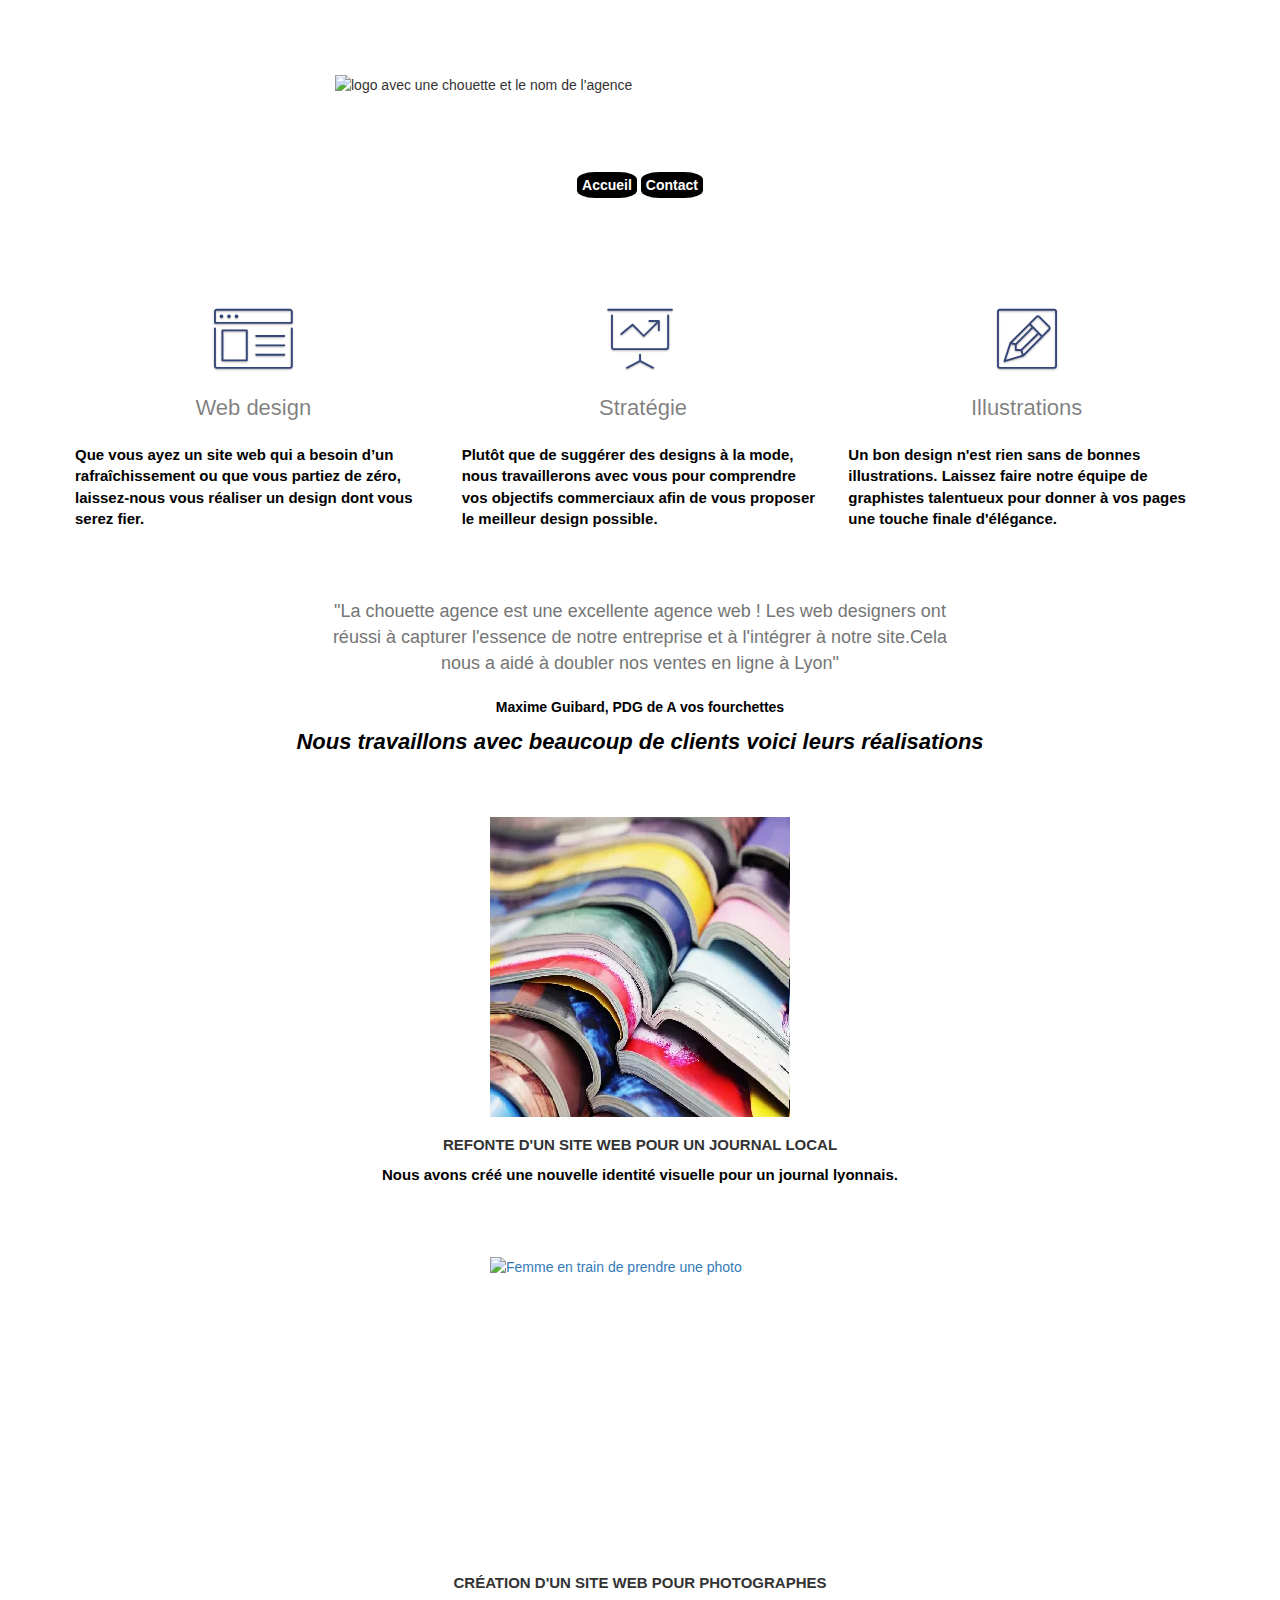
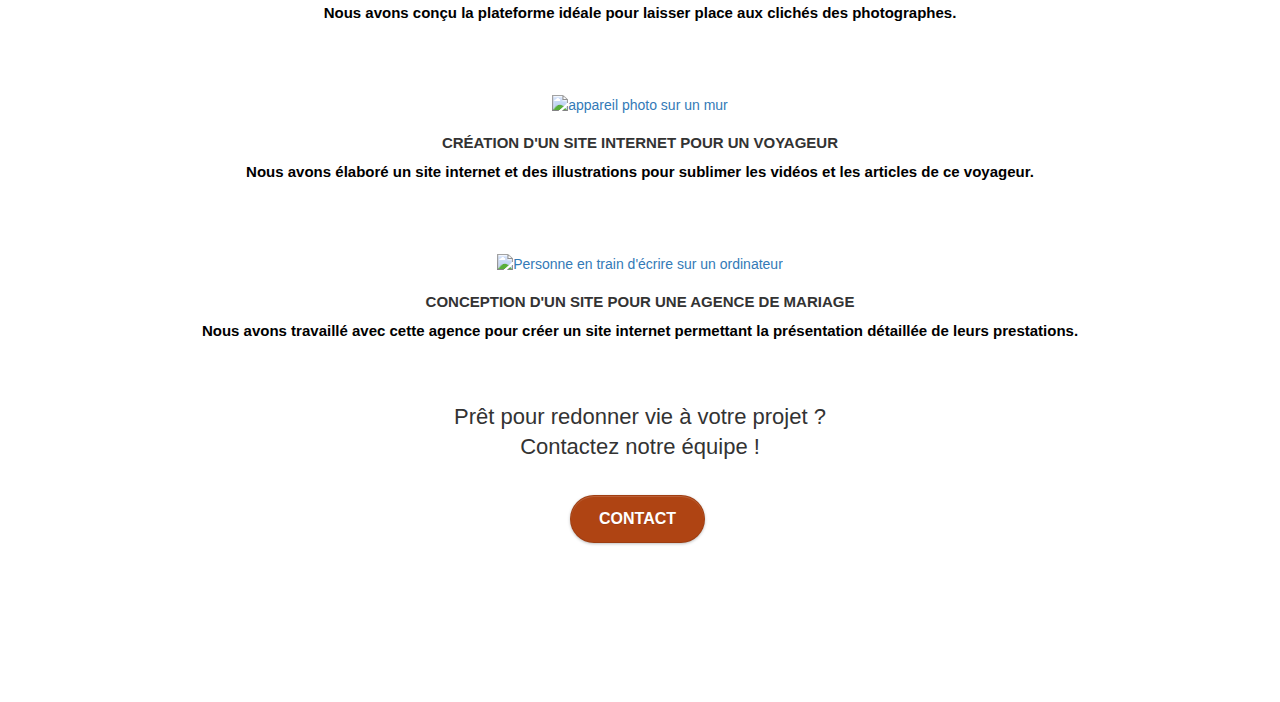
==== commit 20d572e6: "commit final" ====
--- a/Starting website/index.html
+++ b/Starting website/index.html
@@ -14,20 +14,8 @@
 
 	
     
-	<!--Supprimer fichiers inutiles
-	Jean-François Zaragoci
-	18:38
-	Minifier le code
-	Jean-François Zaragoci
-	18:38
-	corriger les problèmes de padding, de centrage, de viewport et d'ascenseur horizontal */
-	Corriger les fautes d'orthographe 
-Jean-François Zaragoci
-18:43
-et améliorer la mise en forme du rapport
-Jean-François Zaragoci
-18:46
-jeanfrancois.zaragoci@gmail.com-->
+	
+<!--jeanfrancois.zaragoci@gmail.com-->
 
 
    <title>La chouette agence - web design à Lyon</title>
@@ -152,7 +140,7 @@
 <!-- bloc-5-cta -->
 <footer>
 	
-		<div >
+		<div class="footerContent" >
 			<h2 >
 				Prêt pour redonner vie à votre projet ?<br>Contactez notre équipe !
 			</h2>
--- a/Starting website/style.css
+++ b/Starting website/style.css
@@ -1,1613 +1 @@
-body {
-    margin: 0;
-    padding: 0;
-    background: #FFF;
-    overflow-x: hidden;
-    -webkit-font-smoothing: antialiased;
-    -moz-osx-font-smoothing: grayscale;
-}
-
-a,
-button {
-    transition: all .3s ease-in-out;
-    outline: none!important;
-}
-
-a:hover {
-    text-decoration: none;
-    cursor: pointer;
-}
-
-#page-loading-blocs-notifaction {
-    position: fixed;
-    top: 0;
-    bottom: 0;
-    width: 100%;
-    z-index: 100000;
-    background: #FFFFFF url("img/pageload-spinner.gif") no-repeat center center;
-}
-
-.bloc {
-    width: 100%;
-    clear: both;
-    background: 50% 50% no-repeat;
-    padding: 0 50px;
-    -webkit-background-size: cover;
-    -moz-background-size: cover;
-    -o-background-size: cover;
-    background-size: cover;
-    position: relative;
-}
-
-.bloc .container {
-    padding-left: 0;
-    padding-right: 0;
-}
-
-.bloc-lg {
-    padding: 100px 50px;
-}
-
-.bloc-md {
-    padding: 50px;
-}
-
-.bloc-sm {
-    padding: 20px 50px;
-}
-
-.bg-center,
-.bg-l-edge,
-.bg-r-edge,
-.bg-t-edge,
-.bg-b-edge,
-.bg-tl-edge,
-.bg-bl-edge,
-.bg-tr-edge,
-.bg-br-edge,
-.bg-repeat {
-    -webkit-background-size: auto!important;
-    -moz-background-size: auto!important;
-    -o-background-size: auto!important;
-    background-size: auto!important;
-}
-
-.bg-repeat {
-    background: repeat;
-}
-
-.bg-t-edge {
-    background: top no-repeat;
-}
-
-.bloc-bg-texture::before {
-    content: "";
-    background-size: 2px 2px;
-    position: absolute;
-    top: 0;
-    bottom: 0;
-    left: 0;
-    right: 0;
-}
-
-.texture-paper::before {
-    background: url("img/texture-paper.png");
-    background-size: 280px 280px;
-}
-
-.b-parallax {
-    background-attachment: fixed;
-}
-
-.d-bloc {
-    color: rgba(255, 255, 255, .7);
-}
-
-.d-bloc button:hover {
-    color: rgba(255, 255, 255, .9);
-}
-
-.d-bloc .icon-round,
-.d-bloc .icon-square,
-.d-bloc .icon-rounded,
-.d-bloc .icon-semi-rounded-a,
-.d-bloc .icon-semi-rounded-b {
-    border-color: rgba(255, 255, 255, .9);
-}
-
-.d-bloc .divider-h span {
-    border-color: rgba(255, 255, 255, .2);
-}
-
-.d-bloc .a-btn,
-.d-bloc .navbar a,
-.d-bloc .navbar-brand,
-.d-bloc a .icon-sm,
-.d-bloc a .icon-md,
-.d-bloc a .icon-lg,
-.d-bloc a .icon-xl,
-.d-bloc h1 a,
-.d-bloc h2 a,
-.d-bloc h3 a,
-.d-bloc h4 a,
-.d-bloc h5 a,
-.d-bloc h6 a,
-.d-bloc p a {
-    color: rgba(255, 255, 255, .6);
-}
-
-.d-bloc .a-btn:hover,
-.d-bloc .navbar a:hover,
-.d-bloc .navbar-brand:hover,
-.d-bloc a:hover .icon-sm,
-.d-bloc a:hover .icon-md,
-.d-bloc a:hover .icon-lg,
-.d-bloc a:hover .icon-xl,
-.d-bloc h1 a:hover,
-.d-bloc h2 a:hover,
-.d-bloc h3 a:hover,
-.d-bloc h4 a:hover,
-.d-bloc h5 a:hover,
-.d-bloc h6 a:hover,
-.d-bloc p a:hover {
-    color: rgba(255, 255, 255, 1);
-}
-
-.d-bloc .navbar-toggle .icon-bar {
-    background: rgba(255, 255, 255, 1);
-}
-
-.d-bloc .btn-wire,
-.d-bloc .btn-wire:hover {
-    color: rgba(255, 255, 255, 1);
-    border-color: rgba(255, 255, 255, 1);
-}
-
-.d-bloc .panel {
-    color: rgba(0, 0, 0, .5);
-}
-
-.d-bloc .panel button:hover {
-    color: rgba(0, 0, 0, .7);
-}
-
-.d-bloc .panel icon {
-    border-color: rgba(0, 0, 0, .7);
-}
-
-.d-bloc .panel .divider-h span {
-    border-color: rgba(0, 0, 0, .1);
-}
-
-.d-bloc .panel .a-btn {
-    color: rgba(0, 0, 0, .6);
-}
-
-.d-bloc .panel .a-btn:hover {
-    color: rgba(0, 0, 0, 1);
-}
-
-.d-bloc .panel .btn-wire,
-.d-bloc .panel .btn-wire:hover {
-    color: rgba(0, 0, 0, .7);
-    border-color: rgba(0, 0, 0, .3);
-}
-
-.d-bloc .panel,
-.l-bloc {
-    color: rgba(0, 0, 0, .5);
-}
-
-.d-bloc .panel button:hover,
-.l-bloc button:hover {
-    color: rgba(0, 0, 0, .7);
-}
-
-.l-bloc .icon-round,
-.l-bloc .icon-square,
-.l-bloc .icon-rounded,
-.l-bloc .icon-semi-rounded-a,
-.l-bloc .icon-semi-rounded-b {
-    border-color: rgba(0, 0, 0, .7);
-}
-
-.d-bloc .panel .divider-h span,
-.l-bloc .divider-h span {
-    border-color: rgba(0, 0, 0, .1);
-}
-
-.d-bloc .panel .a-btn,
-.l-bloc .a-btn,
-.l-bloc .navbar a,
-.l-bloc .navbar-brand,
-.l-bloc a .icon-sm,
-.l-bloc a .icon-md,
-.l-bloc a .icon-lg,
-.l-bloc a .icon-xl,
-.l-bloc h1 a,
-.l-bloc h2 a,
-.l-bloc h3 a,
-.l-bloc h4 a,
-.l-bloc h5 a,
-.l-bloc h6 a,
-.l-bloc p a {
-    color: rgba(0, 0, 0, .6);
-}
-
-.d-bloc .panel .a-btn:hover,
-.l-bloc .a-btn:hover,
-.l-bloc .navbar a:hover,
-.l-bloc .navbar-brand:hover,
-.l-bloc a:hover .icon-sm,
-.l-bloc a:hover .icon-md,
-.l-bloc a:hover .icon-lg,
-.l-bloc a:hover .icon-xl,
-.l-bloc h1 a:hover,
-.l-bloc h2 a:hover,
-.l-bloc h3 a:hover,
-.l-bloc h4 a:hover,
-.l-bloc h5 a:hover,
-.l-bloc h6 a:hover,
-.l-bloc p a:hover {
-    color: rgba(0, 0, 0, 1);
-}
-
-.l-bloc .navbar-toggle .icon-bar {
-    color: rgba(0, 0, 0, .6);
-}
-
-.d-bloc .panel .btn-wire,
-.d-bloc .panel .btn-wire:hover,
-.l-bloc .btn-wire,
-.l-bloc .btn-wire:hover {
-    color: rgba(0, 0, 0, .7);
-    border-color: rgba(0, 0, 0, .3);
-}
-
-.voffset {
-    margin-top: 30px;
-}
-
-.voffset-lg {
-    margin-top: 80px;
-}
-
-.row-no-gutters {
-    margin-right: 0;
-    margin-left: 0;
-}
-
-.row.row-no-gutters > [class^="col-"],
-.row.row-no-gutters > [class*=" col-"] {
-    padding-right: 0;
-    padding-left: 0;
-}
-
-#bloc-1-hero h1 {
-    font-size: 32px;
-}
-
-.navbar {
-    margin-bottom: 0;
-    z-index: 1;
-}
-
-.navbar-brand {
-    height: auto;
-    padding: 3px 15px;
-    font-size: 25px;
-    font-weight: normal;
-    font-weight: 600;
-    line-height: 44px;
-}
-
-.navbar-brand img {
-    max-height: 200px;
-    margin: 0 5px 0 0;
-    display: inline;
-}
-
-.navbar-brand img[src$=svg] {
-    min-width: 100px;
-}
-
-.nav-center .navbar-brand img {
-    margin: 0;
-}
-
-.navbar .nav {
-    padding-top: 2px;
-    margin-right: -16px;
-    float: right;
-    z-index: 1;
-}
-
-.nav > li {
-    float: left;
-    margin-top: 4px;
-    font-size: 16px;
-}
-
-.navbar-nav .open .dropdown-menu > li > a {
-    text-align: inherit;
-}
-
-.nav > li a:hover,
-.nav > li a:focus {
-    background: transparent;
-}
-
-.navbar-toggle {
-    margin: 10px 10px 0 0;
-    border: 0px;
-}
-
-.navbar-toggle:hover {
-    background: transparent!important;
-}
-
-.navbar-toggle .icon-bar {
-    background-color: rgba(0, 0, 0, .5);
-    width: 26px;
-}
-
-.nav-invert .navbar .nav {
-    float: left;
-}
-
-.nav-invert .navbar-header,
-.nav-invert .navbar-brand {
-    float: right;
-    position: relative;
-    z-index: 2;
-}
-
-@media (min-width: 768px) {
-    .site-navigation {
-        position: absolute;
-        top: 50%;
-        right: 20px;
-        transform: translate(0, -50%);
-        -webkit-transform: translateY(-50%);
-    }
-    .nav > li .dropdown-menu a,
-    .nav > li .dropdown-menu a:hover {
-        color: #484848;
-    }
-    .nav-invert .site-navigation {
-        left: 0;
-        right: 0;
-    }
-    .nav-center {
-        text-align: center;
-    }
-    .nav-center .navbar-header {
-        width: 100%;
-    }
-    .nav-center .navbar-header,
-    .nav-center .navbar-brand,
-    .nav-center .nav > li {
-        float: none;
-        display: inline-block;
-    }
-    .nav-center .site-navigation {
-        position: relative;
-        width: 100%;
-        right: 0;
-        margin-right: 0px;
-        margin-top: 20px;
-    }
-    .nav-center.mini-nav .navbar-toggle {
-        float: none;
-        margin: 10px auto 0;
-    }
-}
-
-.nav > li > .dropdown a {
-    background: none!important;
-    display: block;
-    padding: 14px 15px;
-}
-
-nav .caret {
-    margin: 0 5px;
-}
-
-.dropdown-menu .dropdown-menu {
-    top: -8px;
-    left: 100%;
-}
-
-.dropdown-menu .dropmenu-flow-right {
-    top: 100%;
-    left: 0;
-    margin-left: -1px;
-    border-top-left-radius: 0;
-    border-top-right-radius: 0;
-}
-
-.dropdown-menu .dropdown span {
-    border: 4px solid black;
-    border-top-color: transparent;
-    border-right-color: transparent;
-    border-bottom-color: transparent;
-    margin: 6px -5px 0 0!important;
-    float: right;
-}
-
-.mg-md {
-    margin-top: 10px;
-    margin-bottom: 20px;
-}
-
-.mg-lg {
-    margin-top: 10px;
-    margin-bottom: 40px;
-}
-
-.btn {
-    margin: 0 5px 5px 0;
-}
-
-.btn.pull-right {
-    margin: 0 0 5px 5px;
-}
-
-.btn-d,
-.btn-d:hover,
-.btn-d:focus {
-    color: #FFF;
-    background: rgba(0, 0, 0, .3);
-}
-
-button {
-    outline: none!important;
-}
-
-.btn-rd {
-    border-radius: 40px;
-}
-
-.btn-clean {
-    border: 1px solid rgba(0, 0, 0, .08);
-    border-bottom-color: rgba(0, 0, 0, .1);
-    text-shadow: 0 1px 0 rgba(0, 0, 1, .1);
-    box-shadow: 0 1px 3px rgba(0, 0, 1, .25), inset 0 1px 0 0 rgba(255, 255, 255, .15);
-}
-
-.icon-md {
-    font-size: 30px!important;
-}
-
-.icon-lg {
-    font-size: 60px!important;
-}
-
-.sm-shadow {
-    text-shadow: 0 1px 2px rgba(0, 0, 0, .3);
-}
-
-.panel-sq,
-.panel-sq .panel-heading,
-.panel-sq .panel-footer {
-    border-radius: 0;
-}
-
-.panel-rd {
-    border-radius: 30px;
-}
-
-.panel-rd .panel-heading {
-    border-radius: 29px 29px 0 0;
-}
-
-.panel-rd .panel-footer {
-    border-radius: 0 0 29px 29px;
-}
-
-.form-control {
-    border-color: rgba(0, 0, 0, .1);
-    box-shadow: none;
-}
-
-.scrollToTop {
-    width: 40px;
-    height: 40px;
-    position: fixed;
-    bottom: 20px;
-    right: 20px;
-    opacity: 0;
-    z-index: 500;
-    transition: all .3s ease-in-out;
-}
-
-.scrollToTop span {
-    margin-top: 6px;
-}
-
-.showScrollTop {
-    font-size: 14px;
-    opacity: 1;
-}
-
-a[data-lightbox] {
-    position: relative;
-    display: block;
-    text-align: center;
-}
-
-a[data-lightbox]:hover::before {
-    content: "+";
-    font-family: "HelveticaNeue-Light", "Helvetica Neue Light", "Helvetica Neue", Helvetica, Arial;
-    font-size: 32px;
-    width: 50px;
-    height: 50px;
-    margin-left: -25px;
-    border-radius: 50%;
-    background: rgba(0, 0, 0, .6);
-    color: #FFF;
-    font-weight: 100;
-    z-index: 1;
-    position: absolute;
-    top: 50%;
-    transform: translateY(-50%);
-    -webkit-transform: translateY(-50%);
-}
-
-a[data-lightbox]:hover img {
-    opacity: 0.6;
-    -webkit-animation-fill-mode: none;
-    animation-fill-mode: none;
-}
-
-#lightbox-modal {
-    display: flex;
-    align-items: center;
-}
-
-#lightbox-modal .modal-dialog {
-    width: 90%;
-    max-width: 900px;
-    margin: 0 auto 0;
-}
-
-#lightbox-modal .modal-dialog img {
-    max-height: 90vh;
-    margin: 0 auto;
-}
-
-.lightbox-caption {
-    padding: 20px;
-    color: #FFF;
-    background: rgba(0, 0, 0, .5);
-    position: absolute;
-    left: 15px;
-    right: 15px;
-    bottom: 5px;
-}
-
-.close-lightbox {
-    color: #FFF;
-    font-size: 30px;
-    position: absolute;
-    top: 20px;
-    right: 20px;
-    z-index: 20;
-    background: rgba(0, 0, 0, .5);
-    border: none;
-    line-height: 30px;
-    padding: 0 9px 5px;
-    opacity: 0.3;
-}
-
-.close-lightbox:hover,
-.next-lightbox:hover,
-.prev-lightbox:hover {
-    opacity: 1.0;
-    color: #FFF;
-}
-
-.next-lightbox,
-.prev-lightbox {
-    font-size: 20px;
-    color: rgba(255, 255, 255, .9);
-    background: rgba(0, 0, 0, .5);
-    transition: all .2s ease-in-out;
-    position: absolute;
-    top: 45%;
-    z-index: 1;
-    opacity: 0.4;
-}
-
-.next-lightbox {
-    padding: 6px 8px 1px 13px;
-    right: 25px;
-}
-
-.prev-lightbox {
-    padding: 6px 13px 1px 10px;
-    left: 25px;
-}
-
-.snapshot-lb .modal-body {
-    padding-bottom: 45px;
-}
-
-.snapshot-lb .lightbox-caption {
-    padding: 0;
-    color: rgba(0, 0, 0, .5);
-    background: none;
-}
-
-h1,
-h2,
-h3,
-h4,
-h5,
-h6,
-p,
-label,
-.btn,
-a {
-    font-family: "helvetica";
-    font-weight: 400;
-    
-}
-
-
-.hero-bloc-text {
-    font-size: 38px;
-}
-
-.hero-bloc-text-sub {
-    font-size: 36px;
-}
-
-.statement-bloc-text {
-    line-height: 26px;
-    font-style: italic;
-    font-size: 20px;
-    text-align: center;
-    font-weight: lighter;
-    max-width: 520px;
-    margin: auto auto auto auto;
-}
-
-.tight-width-whitespace {
-    max-width: 600px;
-    margin: auto auto auto auto;
-}
-
-.h1 {
-    font-size: 20px;
-    font-family: "Open Sans";
-}
-
-.cta-hero {
-    margin-top: 22px;
-    color: #FFFFFF!important;
-    text-transform: uppercase;
-    padding: 12px 28px 12px 28px;
-    font-size: 16px;
-    font-weight: 700;
-}
-
-.social {
-    max-width: 400px;
-    margin: auto auto auto auto;
-}
-
-h2 {
-    font-size: 22px;
-    line-height: 1.4em;
-}
-
-h3 {
-    font-size: 15px;
-    text-transform: uppercase;
-    font-weight: 700;
-    color: #333333!important;
-}
-
-.med-width-whitespace {
-    max-width: 800px;
-    margin: auto auto auto auto;
-    box-shadow: 0px 0px 0px #000000;
-}
-
-
-
-h4 {
-    color: #333333!important;
-}
-
-.icons {
-    margin-bottom: 14px;
-    margin-top: 24px;
-}
-
-.white {
-    color: #FFFFFF!important;
-}
-
-.portfolio-thumb {
-    margin-bottom: 24px;
-}
-
-.portfolio-row {
-    margin-bottom: 44px;
-    margin-top: 50px;
-}
-
-.avatar {
-    box-shadow: 0px 4px 9px rgba(0, 0, 0, 0.3);
-}
-
-.black-background {
-    background-color: rgba(165, 147, 99, 0.7);
-    padding: 40px 40px 40px 40px;
-}
-
-.bold-link {
-    font-weight: 900;
-    text-decoration: underline!important;
-}
-
-.bgc-white {
-    background-color: #FFFFFF;
-}
-
-.bgc-dark-slate-blue {
-    background-color: #364577;
-}
-
-.bgc-atomic-tangerine {
-    background-color: #CF4217;
-}
-
-.tc-white {
-    color: #F3976C!important;
-}
-
-.btn-atomic-tangerine {
-    background:#af4413; 
-    color: #FFFFFF!important;
-}
-
-.btn-atomic-tangerine:hover {
-    background: #c27956!important;
-    color: #FFFFFF!important;
-}
-
-.ltc-white {
-    color: #FFFFFF!important;
-}
-
-.ltc-white:hover {
-    color: #cccccc!important;
-}
-
-.ltc-atomic-tangerine {
-    color: #F3976C!important;
-}
-
-.ltc-atomic-tangerine:hover {
-    color: #c27956!important;
-}
-
-.icon-dark-slate-blue {
-    color: #364577!important;
-    border-color: #364577!important;
-}
-
-.bg-dots-bg {
-    background-image: url("img/dots-bg.png");
-}
-
-.bg-lines-h2-bg {
-    background-image: url("img/lines-h2-bg.png");
-}
-
-.bg-banniere {
-    background-image: url("img/la-chouette-agence-banniere.jpg");
-}
-
-.bg-presentation {
-    background-image: url("img/image-de-presentation.bmp");
-}
-
-@media (max-width: 1024px) {
-    .bloc {
-        padding-left: 20px;
-        padding-right: 20px;
-    }
-    .bloc.full-width-bloc,
-    .bloc-tile-2.full-width-bloc .container,
-    .bloc-tile-3.full-width-bloc .container,
-    .bloc-tile-4.full-width-bloc .container {
-        padding-left: 0;
-        padding-right: 0;
-    }
-}
-
-@media (max-width: 992px) and (min-width: 768px) {
-    .navbar .nav {
-        max-width: 80%
-    }
-    .nav-center.navbar .nav {
-        max-width: 100%
-    }
-}
-
-
-
-
-
-@media (max-width: 991px) {
-    .container {
-        width: 100%;
-    }
-    .b-parallax {
-        background-attachment: scroll;
-    }
-    .page-container,
-    #hero-bloc {
-        overflow-x: hidden;
-        position: relative;
-    }
-    .bloc {
-        
-    }
-    .bloc-group,
-    .bloc-group .bloc {
-        display: block;
-        width: 100%;
-    }
-    .bloc-fill-screen .fill-bloc-top-edge,
-    .bloc-fill-screen .fill-bloc-bottom-edge {
-        padding: 0 20px;
-        
-    }
-}
-
-@media (max-width: 767px) {
-    .page-container {
-        overflow-x: hidden;
-        position: relative;
-    }
-    h1,
-    h2,
-    h3,
-    h4,
-    h5,
-    h6,
-    p,
-    #disqus_thread {
-        padding-left: 10px!important;
-        padding-right: 10px!important;
-    }
-    .b-parallax {
-        background-attachment: scroll;
-    }
-    .navbar .nav {
-        padding-top: 0;
-        border-top: 1px solid rgba(0, 0, 0, .2);
-        float: none!important;
-    }
-    .navbar.row {
-        margin-left: 0;
-        margin-right: 0;
-    }
-    .site-navigation {
-        position: inherit;
-        transform: none;
-        -webkit-transform: none;
-        -ms-transform: none;
-    }
-    .nav > li {
-        margin-top: 0;
-        border-bottom: 1px solid rgba(0, 0, 0, .1);
-        background: rgba(0, 0, 0, .05);
-        text-align: left;
-        padding-left: 15px;
-        width: 100%;
-    }
-    .nav > li:hover {
-        background: rgba(0, 0, 0, .08);
-    }
-    .dropdown .dropdown a .caret {
-        float: none;
-        margin: 5px 0 0 10px!important;
-        border: 4px solid black;
-        border-bottom-color: transparent;
-        border-right-color: transparent;
-        border-left-color: transparent;
-    }
-    #hero-bloc .navbar .nav {
-        background: rgba(0, 0, 0, .8);
-    }
-    #hero-bloc .navbar .nav a {
-        color: rgba(255, 255, 255, .6);
-    }
-    .hero {
-        padding: 50px 0;
-    }
-    .hero-nav {
-        left: -1px;
-        right: -1px;
-    }
-    .navbar-collapse {
-        padding: 0;
-        overflow-x: hidden;
-        -webkit-box-shadow: none;
-        box-shadow: none;
-    }
-    .navbar-brand img {
-        max-height: 40px;
-        width: auto;
-    }
-    .nav-invert .navbar-header {
-        float: none;
-        width: 100%;
-    }
-    .nav-invert .navbar-toggle {
-        float: left;
-        margin-left: 10px;
-    }
-    .bloc {
-        padding-left: 0;
-        padding-right: 0;
-    }
-    .bloc-xxl,
-    .bloc-xl,
-    .bloc-lg {
-        padding: 40px 0;
-    }
-    .bloc-sm,
-    .bloc-md {
-        padding-left: 0;
-        padding-right: 0;
-    }
-    .bloc-tile-2 .container,
-    .bloc-tile-3 .container,
-    .bloc-tile-4 .container,
-    .bloc-fill-screen .fill-bloc-top-edge,
-    .bloc-fill-screen .fill-bloc-bottom-edge {
-        padding-left: 0;
-        padding-right: 0;
-    }
-    .a-block {
-        padding: 0 10px;
-    }
-    .btn-dwn {
-        display: none;
-    }
-    .voffset {
-        margin-top: 5px;
-    }
-    .voffset-md {
-        margin-top: 20px;
-    }
-    .voffset-lg {
-        margin-top: 30px;
-    }
-    form {
-        padding: 5px;
-    }
-    .close-lightbox {
-        display: inline-block;
-    }
-    .blocsapp-device-iphone5 {
-        background-size: 216px 425px;
-        padding-top: 60px;
-        width: 216px;
-        height: 425px;
-    }
-    .blocsapp-device-iphone5 img {
-        width: 180px;
-        height: 320px;
-    }
-}
-
-@media (max-width: 400px) {
-    .bloc {
-        padding-left: 0;
-        padding-right: 0;
-    }
-}
-
-@media (max-width: 767px) {
-    .bloc-mob-center-text {
-        text-align: center;
-    }
-}
-@media (min-width: 1441px) {
-    .picture-band{
-        margin-right: auto;
-        margin-left:auto;
-        width:80%;
-        display:flex;
-        flex-direction:row;
-        justify-content: center;
-        align-items: center;
-    }
-    .picture-bloc{
-        display:flex;
-        flex-direction: column;
-        justify-content: center;
-        align-items: center;
-        margin:30px;
-    }
-    .picture{
-       height:300px;
-       width:300px;
-    }
-    iframe{
-    width:291px ;
-    height:202px;
-    }
-    
-    
-    .photo {
-        display:flex;
-        justify-content: space-between;
-        align-items: center;
-        width:90%;
-        height: 100%;
-        margin:auto;
-    }
-    
-    
-    .photo-card{
-        height:200px;
-        width:300px;
-       display:flex;
-       flex-direction: column;
-       justify-content: center;
-       margin: 15px;
-    }
-    .sous-titres{
-        text-align: center;
-    }
-    footer{
-        margin-top:20px;
-        margin-right:auto;
-        margin-left:auto;
-        background-image: url("./imgWebp/image-de-presentation.webp");
-        background-repeat: no-repeat;
-        background-size:cover;
-        width:100%;
-        height:300px;
-    }
-    .paragraphe{
-        color:black;
-        font-weight: 600;
-        font-size: 15px;
-    }
-    .textFooter{
-        width:10%;
-        margin-right:auto;
-        margin-left:auto;
-    }
-    
-    .annonce{
-        color: #757575;
-        font-size: 18px;
-        padding-top:60px;
-        padding-bottom: 20px;
-        width:40%;
-        margin:auto;
-    }
-    .annonce-id{
-        font-weight: 600;
-        color:black;
-    }
-    
-    .sous-titres{
-        font-size: 22px;
-        font-weight: bold;
-        font-style: italic;
-        color:black;
-        padding-bottom: 30px;
-    }
-    
-    .navbarContact{
-        margin-right:100px;
-        
-    }
-    
-    .header{
-        background-image: url("./imgWebp/la-chouette-agence-banniere.webp");
-        background-repeat: no-repeat;
-        background-size: cover;
-        height:250px;
-        width:auto;
-    }
-    
-    
-    .enTete {
-        display:flex;
-        flex-direction: row;
-        justify-content: space-between;
-        align-items: center;
-        width:100%;
-        padding:10px 30px 10px 30px;
-    }
-    .lien{
-        color:white;
-        font-weight: bold;
-        background-color: #000000;
-        padding: 5px;
-        margin-top: 30px;
-        border-radius: 30%;
-    }
-    .lien:visited{
-        color:white;
-        font-weight: bold;
-    }
-    .titre{
-        color:white;
-        font-size: 50px;
-    }
-    .fonction{
-        margin:0px 10px 30px 10px;
-        
-    }
-    
-    .navbar.row{
-        display:flex;
-        justify-content: space-between;
-        align-items: center;
-    }
-    .navbar.row a{
-        text-decoration: none;
-    }
-    .enTetE{
-        display:flex;
-        align-items: center;
-        justify-content: space-between;
-        max-width: 90%;
-        padding-left:20px;
-    }
-    
-    .navLien{
-        text-decoration: none;
-        color: #757575;
-    }
-    
-    .formulaire{
-        display: flex;
-        flex-direction: column;
-        justify-content:center;
-        align-items:flex-start;
-    }
-    
-    .location{
-        padding: 30px 30px 30px 20px;
-        font-size: 15px;
-    }
-    
-    .form-group{
-        padding:10px;
-    }
-    .enTete{
-        padding-top: 15px;
-      }
-    
-    .maploc{
-        position:absolute;
-        z-index:1;
-        right:8%;
-    }
-    .maploc-footer{
-        display:none;
-    }
-    .send-btn{
-        margin-left:auto;
-         margin-right:auto; 
-         width: 20%;
-         display: block;
-         
-    }
-    .cat{
-        margin-bottom: 5px;
-    }
-    .form-control{
-        width:100%;
-    }
-    label{
-        width:100%;
-    }
-    .form-group{
-        width:30%;
-    }
-    .text-center{
-        overflow:hidden;
-        flex-wrap: wrap;
-    }
-    .mapouter {
-        position: relative;
-        text-align: right;
-        height: 202px;
-        width: 291px;
-    }
-    .gmap_canvas {
-        overflow: hidden;
-        background: none !important;
-        height: 202px;
-        width: 291px;
-    }
-    .logo{
-        width:500px;
-        height:120px;
-    }
-    }
-@media screen and (max-width:1440px){
-.picture-band{
-    margin-right: auto;
-    margin-left: auto;
-    width:90%;
-    display:flex;
-    flex-direction:row;
-    justify-content: space-around;
-}
-.picture-bloc{
-    margin:25px;
-}
-.picture{
-   height:250px;
-   width:300px;
-}
-iframe{
-width:291px ;
-height:202px;
-}
-
-
-.photo {
-    display:flex;
-    justify-content: space-between;
-    align-items: center;
-    width:90%;
-    height: 100%;
-    margin:auto;
-}
-
-
-.photo-card{
-    height:200px;
-    width:300px;
-   display:flex;
-   flex-direction: column;
-   justify-content: center;
-   margin: 15px;
-}
-.sous-titres{
-    text-align: center;
-}
-footer{
-    text-align: center;
-    padding:60px;
-    margin-top:20px;
-    margin-right:auto;
-    margin-left:auto;
-    background-image: url("./imgWebp/image-de-presentation.webp");
-    background-repeat: no-repeat;
-    background-size:cover;
-    width:100%;
-}
-.paragraphe{
-    color:black;
-    font-weight: 600;
-    font-size: 15px;
-}
-
-.annonce{
-    color: #757575;
-    font-size: 18px;
-    padding-top:60px;
-    padding-bottom: 20px;
-    width:40%;
-    margin:auto;
-}
-.annonce-id{
-    font-weight: 600;
-    color:black;
-}
-
-.sous-titres{
-    font-size: 22px;
-    font-weight: bold;
-    font-style: italic;
-    color:black;
-    padding-bottom: 30px;
-}
-
-.navbarContact{
-    margin-right:100px;
-    
-}
-
-.header{
-    background-image: url("./imgWebp/la-chouette-agence-banniere.webp");
-    background-repeat: no-repeat;
-    background-size: cover;
-    height:250px;
-    width:auto;
-}
-
-
-.enTete {
-    display:flex;
-    flex-direction: row;
-    justify-content: space-between;
-    align-items: center;
-    width:100%;
-    padding:10px 30px 10px 30px;
-}
-.lien{
-    color:white;
-    font-weight: bold;
-    background-color: #000000;
-    padding: 5px;
-    margin-top: 30px;
-    border-radius: 30%;
-}
-.lien:visited{
-    color:white;
-    font-weight: bold;
-}
-.titre{
-    color:white;
-    font-size: 50px;
-}
-.fonction{
-    margin:0px 10px 30px 10px;
-    
-}
-
-.navbar.row{
-    display:flex;
-    justify-content: space-between;
-    align-items: center;
-}
-.navbar.row a{
-    text-decoration: none;
-}
-.enTetE{
-    display:flex;
-    align-items: center;
-    justify-content: space-between;
-    max-width: 95%;
-    padding-left:20px;
-}
-
-.navLien{
-    text-decoration: none;
-    color: #757575;
-}
-
-.formulaire{
-    display: flex;
-    flex-direction: column;
-    justify-content:center;
-    align-items:flex-start;
-}
-
-.location{
-    padding: 30px 30px 30px 20px;
-    font-size: 15px;
-}
-
-.form-group{
-    padding:10px;
-}
-.enTete{
-    padding-top: 15px;
-  }
-
-.maploc{
-    position:absolute;
-    z-index:1;
-    right:3.5%;
-}
-.maploc-footer{
-    display:none;
-}
-.send-btn{
-    margin-left:auto;
-     margin-right:auto; 
-     width: 20%;
-     display: block;
-     
-}
-.cat{
-    margin-bottom: 5px;
-}
-.form-control{
-    width:100%;
-}
-label{
-    width:100%;
-}
-.form-group{
-    width:30%;
-}
-.text-center{
-    overflow:hidden;
-    flex-wrap: wrap;
-}
-.mapouter {
-    position: relative;
-    text-align: right;
-    height: 202px;
-    width: 291px;
-}
-.gmap_canvas {
-    overflow: hidden;
-    background: none !important;
-    height: 202px;
-    width: 291px;
-}
-.logo{
-    width:500px;
-    height:120px;
-}
-}
-@media screen and (max-width:1384px){
-    .contactHeader{
-        width:90%;
-        margin-left:auto;
-        margin-right:auto;
-        display:flex;
-        flex-direction: column;
-        align-items: center;
-        justify-content: center;
-    }
-    .picture-band{
-        flex-direction: column;
-        justify-content: center;
-        align-items:center;
-    }
-    .picture-bloc{
-        display:flex;
-        flex-direction: column;
-        justify-content: center;
-        align-items: center;
-        margin:30px;
-    }
-    .picture{
-       height:300px;
-       width:300px;
-    }
-    .sous-titres{
-        width:95%;
-        margin:auto;
-    }
-    footer{
-      
-        width:100%;
-    }
-    .send-btn{
-       margin-left:auto;
-       margin-right:auto;
-
-         display: block;
-         width:70%;
-    }
-    .form-group{
-        width:50%;
-    }
-    .maploc{
-        display:none;
-    }
-    .maploc-footer{
-     margin-left:auto;
-     margin-right:auto;
-     display:inline-block;
-     
-    }
-
-    .photo{
-        flex-direction: column;
-    }
-    .photo img{
-        height :150px;
-    }
-    .photo-card{
-        height:auto;
-        text-align: center;
-    }
-    .annonce{
-        width:80%;
-    }
-    .enTete{
-        flex-direction: column;
-        padding-top: 75px;
-      }
-   
-    .header{
-        height:auto;
-    }
-    
-    .logo{
-        height:70px;
-        width:90%;
-    }
-    .navLien{
-        margin-top:30px;
-        margin-bottom: 50px;
-    }
-    .send{
-        margin-left: auto;
-        margin-right: auto;
-        width:40%;
-    }
-    .enTetE{
-        flex-direction: column;
-        width:100%;
-    }
-}
-
-@media screen and (max-width:1024px){
-    #form_1{
-        display:flex;
-        flex-direction: column;
-        justify-content: center;
-        align-items: center;
-    }
-    .textFooter{
-
-        width:90%;
-        margin-right:auto;
-        margin-left:auto;
-       
-    }
-    .contactFooter{
-        padding:0px;
-    }
-    .iframe{
-        width:190px;
-    }
-    
-}
-@media screen and (max-width:425px){
-
-.contactFooter{
-    width:100%;
-    padding:0px;
-}
-    
-.logO{
-      height:50px;
-}
-.titre{
-    font-size: 35px;
-}
-.logo{
-    height:70px;
-    width:100%;
-    margin-bottom: 10px;
-}
-
-.contact{
-    padding-left: 40px;;
-}
-.enTete{
-    padding-top:45px;
-}
-
-.form-group{
-    width:90%;
-}
-
-    .maploc-footer{
-        margin-left:auto;
-        margin-right:auto;
-        display:inline-block;
-       
-       }
-
-       
-
-}+body{margin:0;padding:0;background:#FFF;overflow-x:hidden;-webkit-font-smoothing:antialiased;-moz-osx-font-smoothing:grayscale}a,button{transition:all .3s ease-in-out;outline:none!important}a:hover{text-decoration:none;cursor:pointer}#page-loading-blocs-notifaction{position:fixed;top:0;bottom:0;width:100%;z-index:100000;background:#FFF url(img/pageload-spinner.gif) no-repeat center center}.bloc{width:100%;clear:both;background:50% 50% no-repeat;padding:0 50px;-webkit-background-size:cover;-moz-background-size:cover;-o-background-size:cover;background-size:cover;position:relative}.bloc .container{padding-left:0;padding-right:0}.bloc-lg{padding:100px 50px}.bloc-md{padding:50px}.bloc-sm{padding:20px 50px}.bg-center,.bg-l-edge,.bg-r-edge,.bg-t-edge,.bg-b-edge,.bg-tl-edge,.bg-bl-edge,.bg-tr-edge,.bg-br-edge,.bg-repeat{-webkit-background-size:auto!important;-moz-background-size:auto!important;-o-background-size:auto!important;background-size:auto!important}.bg-repeat{background:repeat}.bg-t-edge{background:top no-repeat}.bloc-bg-texture::before{content:"";background-size:2px 2px;position:absolute;top:0;bottom:0;left:0;right:0}.texture-paper::before{background:url(img/texture-paper.png);background-size:280px 280px}.b-parallax{background-attachment:fixed}.d-bloc{color:rgba(255,255,255,.7)}.d-bloc button:hover{color:rgba(255,255,255,.9)}.d-bloc .icon-round,.d-bloc .icon-square,.d-bloc .icon-rounded,.d-bloc .icon-semi-rounded-a,.d-bloc .icon-semi-rounded-b{border-color:rgba(255,255,255,.9)}.d-bloc .divider-h span{border-color:rgba(255,255,255,.2)}.d-bloc .a-btn,.d-bloc .navbar a,.d-bloc .navbar-brand,.d-bloc a .icon-sm,.d-bloc a .icon-md,.d-bloc a .icon-lg,.d-bloc a .icon-xl,.d-bloc h1 a,.d-bloc h2 a,.d-bloc h3 a,.d-bloc h4 a,.d-bloc h5 a,.d-bloc h6 a,.d-bloc p a{color:rgba(255,255,255,.6)}.d-bloc .a-btn:hover,.d-bloc .navbar a:hover,.d-bloc .navbar-brand:hover,.d-bloc a:hover .icon-sm,.d-bloc a:hover .icon-md,.d-bloc a:hover .icon-lg,.d-bloc a:hover .icon-xl,.d-bloc h1 a:hover,.d-bloc h2 a:hover,.d-bloc h3 a:hover,.d-bloc h4 a:hover,.d-bloc h5 a:hover,.d-bloc h6 a:hover,.d-bloc p a:hover{color:rgba(255,255,255,1)}.d-bloc .navbar-toggle .icon-bar{background:rgba(255,255,255,1)}.d-bloc .btn-wire,.d-bloc .btn-wire:hover{color:rgba(255,255,255,1);border-color:rgba(255,255,255,1)}.d-bloc .panel{color:rgba(0,0,0,.5)}.d-bloc .panel button:hover{color:rgba(0,0,0,.7)}.d-bloc .panel icon{border-color:rgba(0,0,0,.7)}.d-bloc .panel .divider-h span{border-color:rgba(0,0,0,.1)}.d-bloc .panel .a-btn{color:rgba(0,0,0,.6)}.d-bloc .panel .a-btn:hover{color:rgba(0,0,0,1)}.d-bloc .panel .btn-wire,.d-bloc .panel .btn-wire:hover{color:rgba(0,0,0,.7);border-color:rgba(0,0,0,.3)}.d-bloc .panel,.l-bloc{color:rgba(0,0,0,.5)}.d-bloc .panel button:hover,.l-bloc button:hover{color:rgba(0,0,0,.7)}.l-bloc .icon-round,.l-bloc .icon-square,.l-bloc .icon-rounded,.l-bloc .icon-semi-rounded-a,.l-bloc .icon-semi-rounded-b{border-color:rgba(0,0,0,.7)}.d-bloc .panel .divider-h span,.l-bloc .divider-h span{border-color:rgba(0,0,0,.1)}.d-bloc .panel .a-btn,.l-bloc .a-btn,.l-bloc .navbar a,.l-bloc .navbar-brand,.l-bloc a .icon-sm,.l-bloc a .icon-md,.l-bloc a .icon-lg,.l-bloc a .icon-xl,.l-bloc h1 a,.l-bloc h2 a,.l-bloc h3 a,.l-bloc h4 a,.l-bloc h5 a,.l-bloc h6 a,.l-bloc p a{color:rgba(0,0,0,.6)}.d-bloc .panel .a-btn:hover,.l-bloc .a-btn:hover,.l-bloc .navbar a:hover,.l-bloc .navbar-brand:hover,.l-bloc a:hover .icon-sm,.l-bloc a:hover .icon-md,.l-bloc a:hover .icon-lg,.l-bloc a:hover .icon-xl,.l-bloc h1 a:hover,.l-bloc h2 a:hover,.l-bloc h3 a:hover,.l-bloc h4 a:hover,.l-bloc h5 a:hover,.l-bloc h6 a:hover,.l-bloc p a:hover{color:rgba(0,0,0,1)}.l-bloc .navbar-toggle .icon-bar{color:rgba(0,0,0,.6)}.d-bloc .panel .btn-wire,.d-bloc .panel .btn-wire:hover,.l-bloc .btn-wire,.l-bloc .btn-wire:hover{color:rgba(0,0,0,.7);border-color:rgba(0,0,0,.3)}.voffset{margin-top:30px}.voffset-lg{margin-top:80px}.row-no-gutters{margin-right:0;margin-left:0}.row.row-no-gutters>[class^="col-"],.row.row-no-gutters>[class*=" col-"]{padding-right:0;padding-left:0}#bloc-1-hero h1{font-size:32px}.navbar{margin-bottom:0;z-index:1}.navbar-brand{height:auto;padding:3px 15px;font-size:25px;font-weight:400;font-weight:600;line-height:44px}.navbar-brand img{max-height:200px;margin:0 5px 0 0;display:inline}.navbar-brand img[src$=svg]{min-width:100px}.nav-center .navbar-brand img{margin:0}.navbar .nav{padding-top:2px;margin-right:-16px;float:right;z-index:1}.nav>li{float:left;margin-top:4px;font-size:16px}.navbar-nav .open .dropdown-menu>li>a{text-align:inherit}.nav>li a:hover,.nav>li a:focus{background:transparent}.navbar-toggle{margin:10px 10px 0 0;border:0}.navbar-toggle:hover{background:transparent!important}.navbar-toggle .icon-bar{background-color:rgba(0,0,0,.5);width:26px}.nav-invert .navbar .nav{float:left}.nav-invert .navbar-header,.nav-invert .navbar-brand{float:right;position:relative;z-index:2}@media (min-width:768px){.site-navigation{position:absolute;top:50%;right:20px;transform:translate(0,-50%);-webkit-transform:translateY(-50%)}.nav>li .dropdown-menu a,.nav>li .dropdown-menu a:hover{color:#484848}.nav-invert .site-navigation{left:0;right:0}.nav-center{text-align:center}.nav-center .navbar-header{width:100%}.nav-center .navbar-header,.nav-center .navbar-brand,.nav-center .nav>li{float:none;display:inline-block}.nav-center .site-navigation{position:relative;width:100%;right:0;margin-right:0;margin-top:20px}.nav-center.mini-nav .navbar-toggle{float:none;margin:10px auto 0}}.nav>li>.dropdown a{background:none!important;display:block;padding:14px 15px}nav .caret{margin:0 5px}.dropdown-menu .dropdown-menu{top:-8px;left:100%}.dropdown-menu .dropmenu-flow-right{top:100%;left:0;margin-left:-1px;border-top-left-radius:0;border-top-right-radius:0}.dropdown-menu .dropdown span{border:4px solid #000;border-top-color:transparent;border-right-color:transparent;border-bottom-color:transparent;margin:6px -5px 0 0!important;float:right}.mg-md{margin-top:10px;margin-bottom:20px}.mg-lg{margin-top:10px;margin-bottom:40px}.btn{margin:0 5px 5px 0}.btn.pull-right{margin:0 0 5px 5px}.btn-d,.btn-d:hover,.btn-d:focus{color:#FFF;background:rgba(0,0,0,.3)}button{outline:none!important}.btn-rd{border-radius:40px}.btn-clean{border:1px solid rgba(0,0,0,.08);border-bottom-color:rgba(0,0,0,.1);text-shadow:0 1px 0 rgba(0,0,1,.1);box-shadow:0 1px 3px rgba(0,0,1,.25),inset 0 1px 0 0 rgba(255,255,255,.15)}.icon-md{font-size:30px!important}.icon-lg{font-size:60px!important}.sm-shadow{text-shadow:0 1px 2px rgba(0,0,0,.3)}.panel-sq,.panel-sq .panel-heading,.panel-sq .panel-footer{border-radius:0}.panel-rd{border-radius:30px}.panel-rd .panel-heading{border-radius:29px 29px 0 0}.panel-rd .panel-footer{border-radius:0 0 29px 29px}.form-control{border-color:rgba(0,0,0,.1);box-shadow:none}.scrollToTop{width:40px;height:40px;position:fixed;bottom:20px;right:20px;opacity:0;z-index:500;transition:all .3s ease-in-out}.scrollToTop span{margin-top:6px}.showScrollTop{font-size:14px;opacity:1}a[data-lightbox]{position:relative;display:block;text-align:center}a[data-lightbox]:hover::before{content:"+";font-family:"HelveticaNeue-Light","Helvetica Neue Light","Helvetica Neue",Helvetica,Arial;font-size:32px;width:50px;height:50px;margin-left:-25px;border-radius:50%;background:rgba(0,0,0,.6);color:#FFF;font-weight:100;z-index:1;position:absolute;top:50%;transform:translateY(-50%);-webkit-transform:translateY(-50%)}a[data-lightbox]:hover img{opacity:.6;-webkit-animation-fill-mode:none;animation-fill-mode:none}#lightbox-modal{display:flex;align-items:center}#lightbox-modal .modal-dialog{width:90%;max-width:900px;margin:0 auto 0}#lightbox-modal .modal-dialog img{max-height:90vh;margin:0 auto}.lightbox-caption{padding:20px;color:#FFF;background:rgba(0,0,0,.5);position:absolute;left:15px;right:15px;bottom:5px}.close-lightbox{color:#FFF;font-size:30px;position:absolute;top:20px;right:20px;z-index:20;background:rgba(0,0,0,.5);border:none;line-height:30px;padding:0 9px 5px;opacity:.3}.close-lightbox:hover,.next-lightbox:hover,.prev-lightbox:hover{opacity:1;color:#FFF}.next-lightbox,.prev-lightbox{font-size:20px;color:rgba(255,255,255,.9);background:rgba(0,0,0,.5);transition:all .2s ease-in-out;position:absolute;top:45%;z-index:1;opacity:.4}.next-lightbox{padding:6px 8px 1px 13px;right:25px}.prev-lightbox{padding:6px 13px 1px 10px;left:25px}.snapshot-lb .modal-body{padding-bottom:45px}.snapshot-lb .lightbox-caption{padding:0;color:rgba(0,0,0,.5);background:none}h1,h2,h3,h4,h5,h6,p,label,.btn,a{font-family:"helvetica";font-weight:400}.hero-bloc-text{font-size:38px}.hero-bloc-text-sub{font-size:36px}.statement-bloc-text{line-height:26px;font-style:italic;font-size:20px;text-align:center;font-weight:lighter;max-width:520px;margin:auto auto auto auto}.tight-width-whitespace{max-width:600px;margin:auto auto auto auto}.h1{font-size:20px;font-family:"Open Sans"}.cta-hero{margin-top:22px;color:#FFFFFF!important;text-transform:uppercase;padding:12px 28px 12px 28px;font-size:16px;font-weight:700}.social{max-width:400px;margin:auto auto auto auto}h2{font-size:22px;line-height:1.4em}h3{font-size:15px;text-transform:uppercase;font-weight:700;color:#333333!important}.med-width-whitespace{max-width:800px;margin:auto auto auto auto;box-shadow:0 0 0 #000}h4{color:#333333!important}.icons{margin-bottom:14px;margin-top:24px}.white{color:#FFFFFF!important}.portfolio-thumb{margin-bottom:24px}.portfolio-row{margin-bottom:44px;margin-top:50px}.avatar{box-shadow:0 4px 9px rgba(0,0,0,.3)}.black-background{background-color:rgba(165,147,99,.7);padding:40px 40px 40px 40px}.bold-link{font-weight:900;text-decoration:underline!important}.bgc-white{background-color:#FFF}.bgc-dark-slate-blue{background-color:#364577}.bgc-atomic-tangerine{background-color:#CF4217}.tc-white{color:#F3976C!important}.btn-atomic-tangerine{background:#af4413;color:#FFFFFF!important}.btn-atomic-tangerine:hover{background:#c27956!important;color:#FFFFFF!important}.ltc-white{color:#FFFFFF!important}.ltc-white:hover{color:#cccccc!important}.ltc-atomic-tangerine{color:#F3976C!important}.ltc-atomic-tangerine:hover{color:#c27956!important}.icon-dark-slate-blue{color:#364577!important;border-color:#364577!important}.bg-dots-bg{background-image:url(img/dots-bg.png)}.bg-lines-h2-bg{background-image:url(img/lines-h2-bg.png)}.bg-banniere{background-image:url(img/la-chouette-agence-banniere.jpg)}.bg-presentation{background-image:url(img/image-de-presentation.bmp)}@media (max-width:1024px){.bloc{padding-left:20px;padding-right:20px}.bloc.full-width-bloc,.bloc-tile-2.full-width-bloc .container,.bloc-tile-3.full-width-bloc .container,.bloc-tile-4.full-width-bloc .container{padding-left:0;padding-right:0}}@media (max-width:992px) and (min-width:768px){.navbar .nav{max-width:80%}.nav-center.navbar .nav{max-width:100%}}@media (max-width:991px){.container{width:100%}.b-parallax{background-attachment:scroll}.page-container,#hero-bloc{overflow-x:hidden;position:relative}.bloc-group,.bloc-group .bloc{display:block;width:100%}.bloc-fill-screen .fill-bloc-top-edge,.bloc-fill-screen .fill-bloc-bottom-edge{padding:0 20px}}@media (max-width:767px){.page-container{overflow-x:hidden;position:relative}h1,h2,h3,h4,h5,h6,p,#disqus_thread{padding-left:10px!important;padding-right:10px!important}.b-parallax{background-attachment:scroll}.navbar .nav{padding-top:0;border-top:1px solid rgba(0,0,0,.2);float:none!important}.navbar.row{margin-left:0;margin-right:0}.site-navigation{position:inherit;transform:none;-webkit-transform:none;-ms-transform:none}.nav>li{margin-top:0;border-bottom:1px solid rgba(0,0,0,.1);background:rgba(0,0,0,.05);text-align:left;padding-left:15px;width:100%}.nav>li:hover{background:rgba(0,0,0,.08)}.dropdown .dropdown a .caret{float:none;margin:5px 0 0 10px!important;border:4px solid #000;border-bottom-color:transparent;border-right-color:transparent;border-left-color:transparent}#hero-bloc .navbar .nav{background:rgba(0,0,0,.8)}#hero-bloc .navbar .nav a{color:rgba(255,255,255,.6)}.hero{padding:50px 0}.hero-nav{left:-1px;right:-1px}.navbar-collapse{padding:0;overflow-x:hidden;-webkit-box-shadow:none;box-shadow:none}.navbar-brand img{max-height:40px;width:auto}.nav-invert .navbar-header{float:none;width:100%}.nav-invert .navbar-toggle{float:left;margin-left:10px}.bloc{padding-left:0;padding-right:0}.bloc-xxl,.bloc-xl,.bloc-lg{padding:40px 0}.bloc-sm,.bloc-md{padding-left:0;padding-right:0}.bloc-tile-2 .container,.bloc-tile-3 .container,.bloc-tile-4 .container,.bloc-fill-screen .fill-bloc-top-edge,.bloc-fill-screen .fill-bloc-bottom-edge{padding-left:0;padding-right:0}.a-block{padding:0 10px}.btn-dwn{display:none}.voffset{margin-top:5px}.voffset-md{margin-top:20px}.voffset-lg{margin-top:30px}form{padding:5px}.close-lightbox{display:inline-block}.blocsapp-device-iphone5{background-size:216px 425px;padding-top:60px;width:216px;height:425px}.blocsapp-device-iphone5 img{width:180px;height:320px}}@media (max-width:400px){.bloc{padding-left:0;padding-right:0}}@media (max-width:767px){.bloc-mob-center-text{text-align:center}}@media (min-width:1441px){.picture-band{width:90%;margin-right:auto;margin-left:auto;display:flex;flex-direction:row;justify-content:center;align-items:center}.picture-bloc{display:flex;flex-direction:column;justify-content:center;align-items:center;margin:30px;width:500px;height:500px}.picture{height:300px;width:300px}iframe{width:291px;height:202px}.photo{display:flex;justify-content:space-between;align-items:center;width:90%;height:100%;margin:auto}.photo-card{height:200px;width:300px;display:flex;flex-direction:column;justify-content:center;margin:15px}.sous-titres{text-align:center}footer{margin-top:20px;margin-right:auto;margin-left:auto;background-image:url(./imgWebp/image-de-presentation.webp);background-repeat:no-repeat;background-size:cover;width:100%;height:300px}.paragraphe{color:#000;font-weight:600;font-size:15px}.textFooter{width:20%;margin-right:auto;margin-left:auto;padding:0}.annonce{color:#757575;font-size:18px;padding-top:60px;padding-bottom:20px;width:40%;margin:auto}.annonce-id{font-weight:600;color:#000}.sous-titres{font-size:22px;font-weight:700;font-style:italic;color:#000;padding-bottom:30px}.navbarContact{margin-right:100px}.header{background-image:url(./imgWebp/la-chouette-agence-banniere.webp);background-repeat:no-repeat;background-size:cover;height:250px;width:auto}.enTete{display:flex;flex-direction:row;justify-content:space-between;align-items:center;width:100%;padding:10px 30px 10px 30px}.lien{color:#fff;font-weight:700;background-color:#000;padding:5px;margin-top:30px;border-radius:30%}.lien:visited{color:#fff;font-weight:700}.titre{color:#fff;font-size:50px}.fonction{margin:0 10px 30px 10px}.navbar.row{display:flex;justify-content:space-between;align-items:center}.navbar.row a{text-decoration:none}.enTetE{display:flex;align-items:center;justify-content:space-between;max-width:90%;padding-left:20px}.navLien{text-decoration:none;color:#757575}.formulaire{display:flex;flex-direction:column;justify-content:center;align-items:flex-start}.location{padding:30px 30px 30px 20px;font-size:15px}.form-group{padding:10px}.enTete{padding-top:15px}.maploc{position:absolute;z-index:1;right:8%}.maploc-footer{display:none}.send-btn{margin-left:auto;margin-right:auto;width:20%;display:block}.cat{margin-bottom:5px}.form-control{width:100%}label{width:100%}.form-group{width:30%}.text-center{overflow:hidden;flex-wrap:wrap}.mapouter{position:relative;text-align:right;height:202px;width:291px}.gmap_canvas{overflow:hidden;background:none!important;height:202px;width:291px}.logo{width:500px;height:120px}.footerContent{width:300px;margin-right:auto;margin-left:auto;padding-left:20px}}@media screen and (max-width:1440px){.picture-band{margin-right:auto;margin-left:auto;width:90%;display:flex;flex-direction:row;justify-content:space-around}.picture-bloc{margin:25px}.picture{height:250px;width:300px}iframe{width:291px;height:202px}.photo{display:flex;justify-content:space-between;align-items:center;width:90%;height:100%;margin:auto}.photo-card{height:200px;width:300px;display:flex;flex-direction:column;justify-content:center;margin:15px}.sous-titres{text-align:center}footer{text-align:center;margin-top:20px;background-image:url(./imgWebp/image-de-presentation.webp);background-repeat:no-repeat;background-size:cover;width:100%;height:300px}.paragraphe{color:#000;font-weight:600;font-size:15px}.annonce{color:#757575;font-size:18px;padding-top:60px;padding-bottom:20px;width:40%;margin:auto}.annonce-id{font-weight:600;color:#000}.sous-titres{font-size:22px;font-weight:700;font-style:italic;color:#000;padding-bottom:30px}.navbarContact{margin-right:100px}.header{background-image:url(./imgWebp/la-chouette-agence-banniere.webp);background-repeat:no-repeat;background-size:cover;height:250px;width:auto}.enTete{display:flex;flex-direction:row;justify-content:space-between;align-items:center;width:100%;padding:10px 30px 10px 30px}.lien{color:#fff;font-weight:700;background-color:#000;padding:5px;margin-top:30px;border-radius:30%}.lien:visited{color:#fff;font-weight:700}.titre{color:#fff;font-size:50px}.fonction{margin:0 10px 30px 10px}.navbar.row{display:flex;justify-content:space-between;align-items:center}.navbar.row a{text-decoration:none}.enTetE{display:flex;align-items:center;justify-content:space-between;max-width:95%;padding-left:20px}.navLien{text-decoration:none;color:#757575}.formulaire{display:flex;flex-direction:column;justify-content:center;align-items:flex-start}.location{padding:30px 30px 30px 20px;font-size:15px}.form-group{padding:10px}.enTete{padding-top:15px}.maploc{position:absolute;z-index:1;right:3.5%}.maploc-footer{display:none}.send-btn{margin-left:auto;margin-right:auto;width:20%;display:block}.cat{margin-bottom:5px}.form-control{width:100%}label{width:100%}.form-group{width:30%}.text-center{overflow:hidden;flex-wrap:wrap}.mapouter{position:relative;text-align:right;height:202px;width:291px}.gmap_canvas{overflow:hidden;background:none!important;height:202px;width:291px}.logo{width:500px;height:120px}.textFooter{width:10%;margin-right:auto;margin-left:auto;padding:0}}@media screen and (max-width:1384px){.contactHeader{width:90%;margin-left:auto;margin-right:auto;display:flex;flex-direction:column;align-items:center;justify-content:center}.picture-band{flex-direction:column;justify-content:center;align-items:center}.picture-bloc{display:flex;flex-direction:column;justify-content:center;align-items:center;margin:30px}.picture{height:300px;width:300px}.sous-titres{width:95%;margin:auto}footer{width:100%}.send-btn{margin-left:auto;margin-right:auto;display:block;width:70%}.form-group{width:50%}.maploc{display:none}.maploc-footer{margin-left:auto;margin-right:auto;display:inline-block}.photo{flex-direction:column}.photo img{height:150px}.photo-card{height:auto;text-align:center}.annonce{width:80%}.enTete{flex-direction:column;padding-top:75px}.header{height:auto}.logo{height:100px;width:50%}.navLien{margin-top:30px;margin-bottom:50px}.send{margin-left:auto;margin-right:auto;width:40%}.enTetE{flex-direction:column;width:100%}}@media screen and (max-width:1024px){#form_1{display:flex;flex-direction:column;justify-content:center;align-items:center}.textFooter{width:90%;margin-right:auto;margin-left:auto}.contactFooter{padding:0}.logo{height:100px;width:70%}.iframe{width:190px}}@media screen and (max-width:480px){.iframe{width:190px}.contactFooter{width:100%;padding:0}.logO{height:50px}.titre{font-size:35px}.logo{height:70px;width:100%;margin-bottom:10px}.contact{padding-left:40px;}.enTete{padding-top:45px}.maploc-footer{margin-left:auto;margin-right:auto;display:inline-block}#form_1{display:flex;flex-direction:column;justify-content:center;align-items:center}}